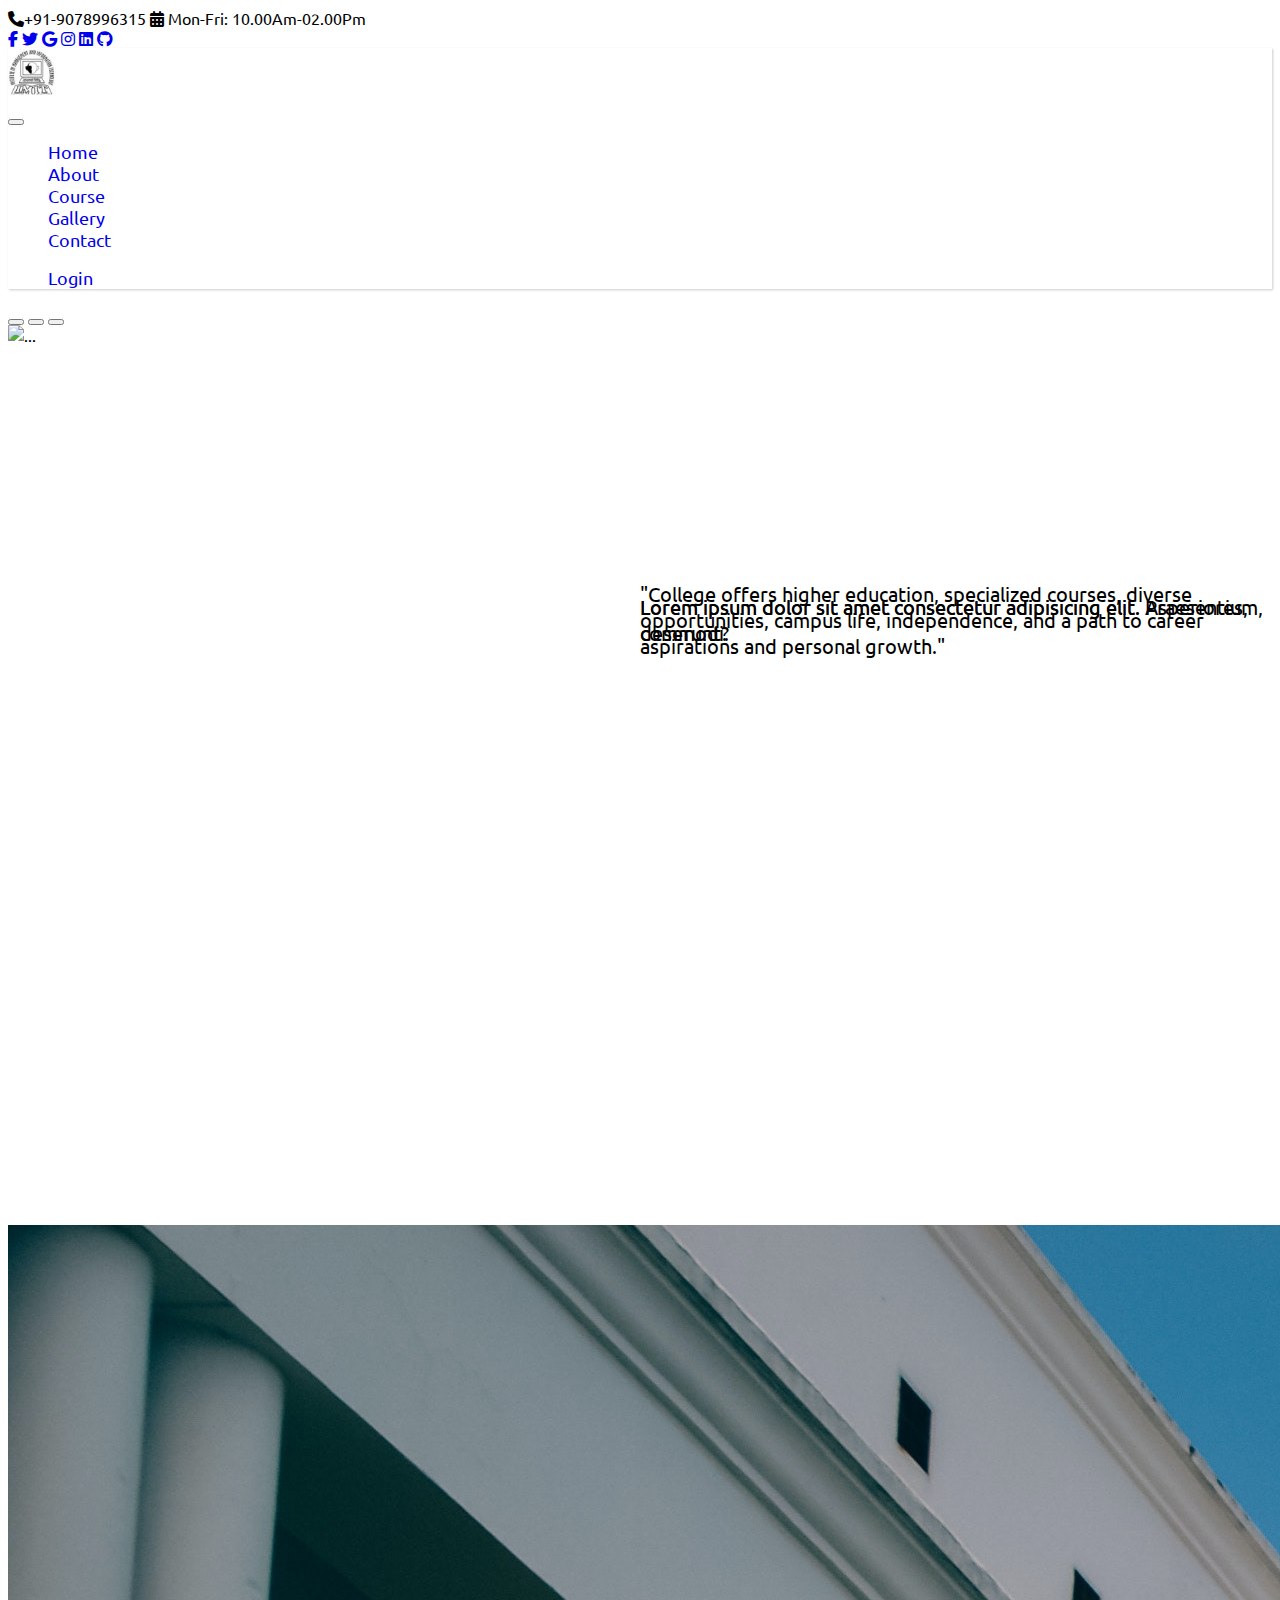
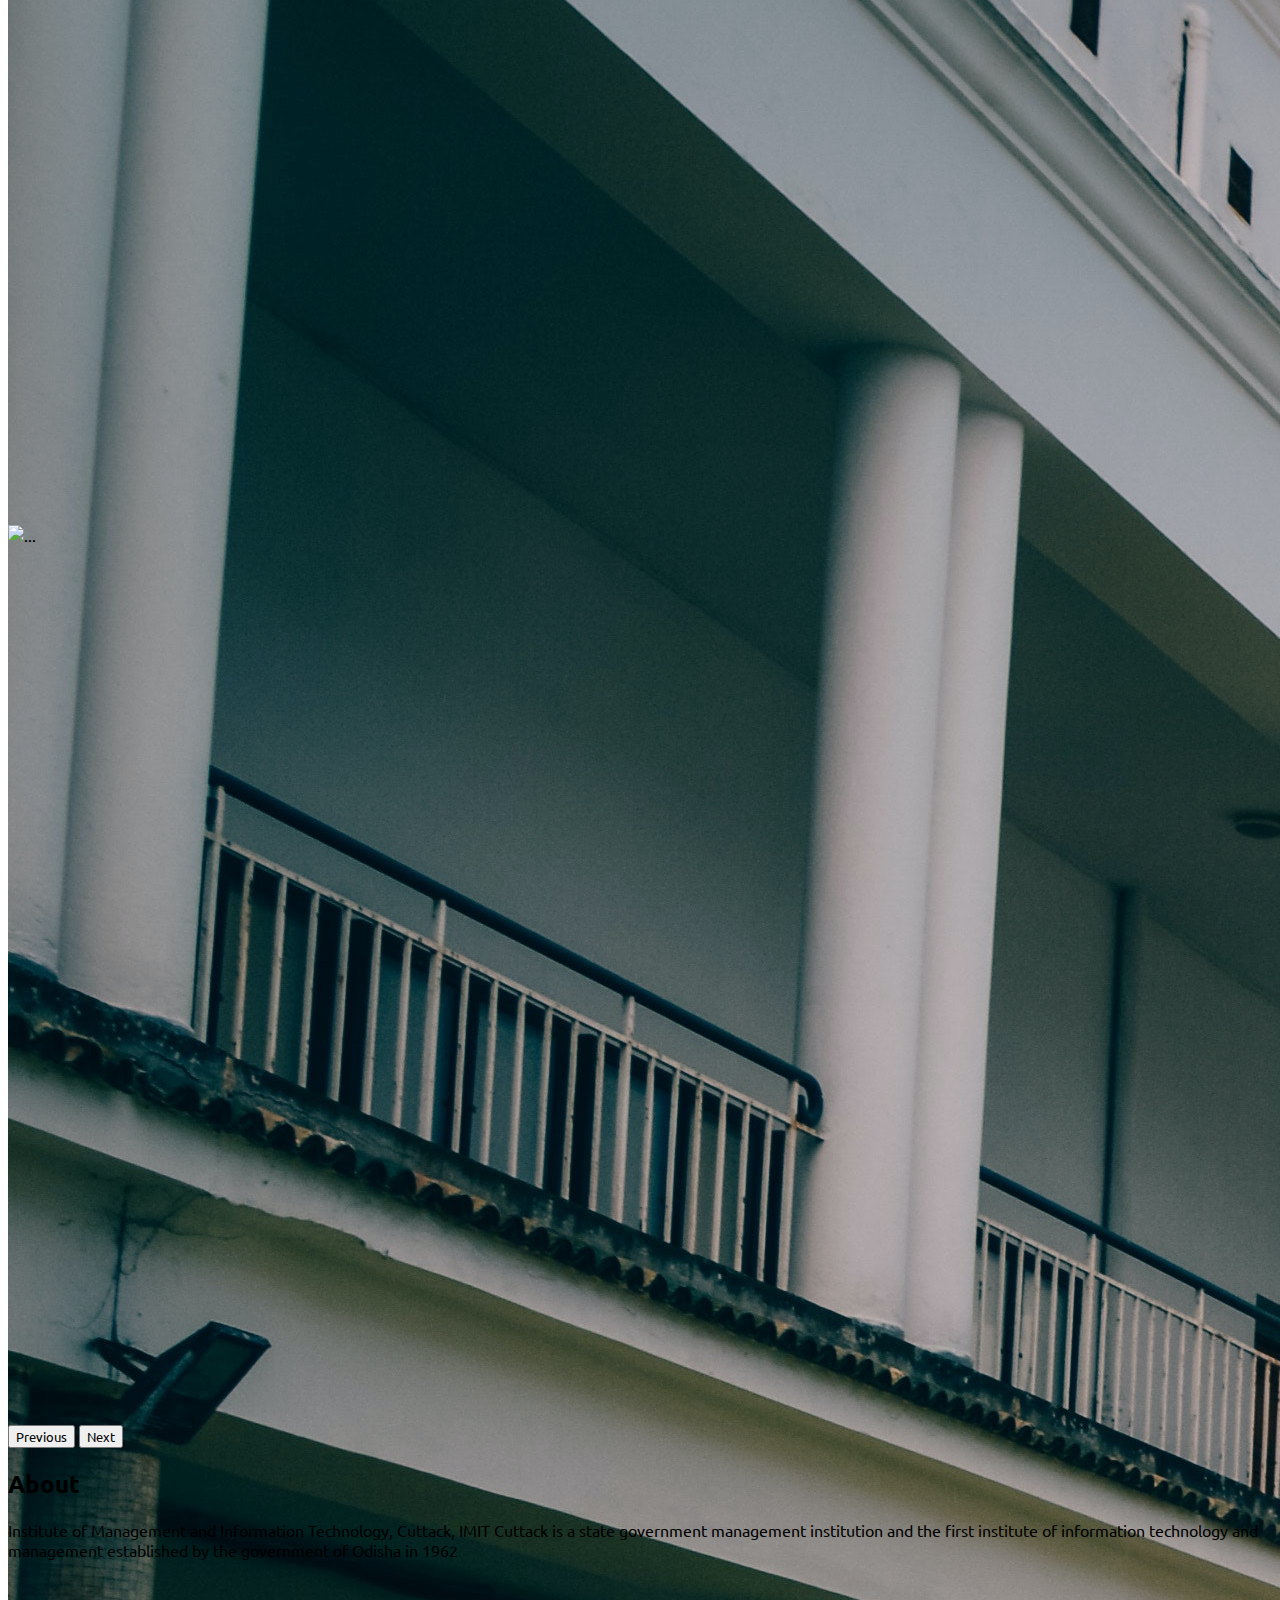
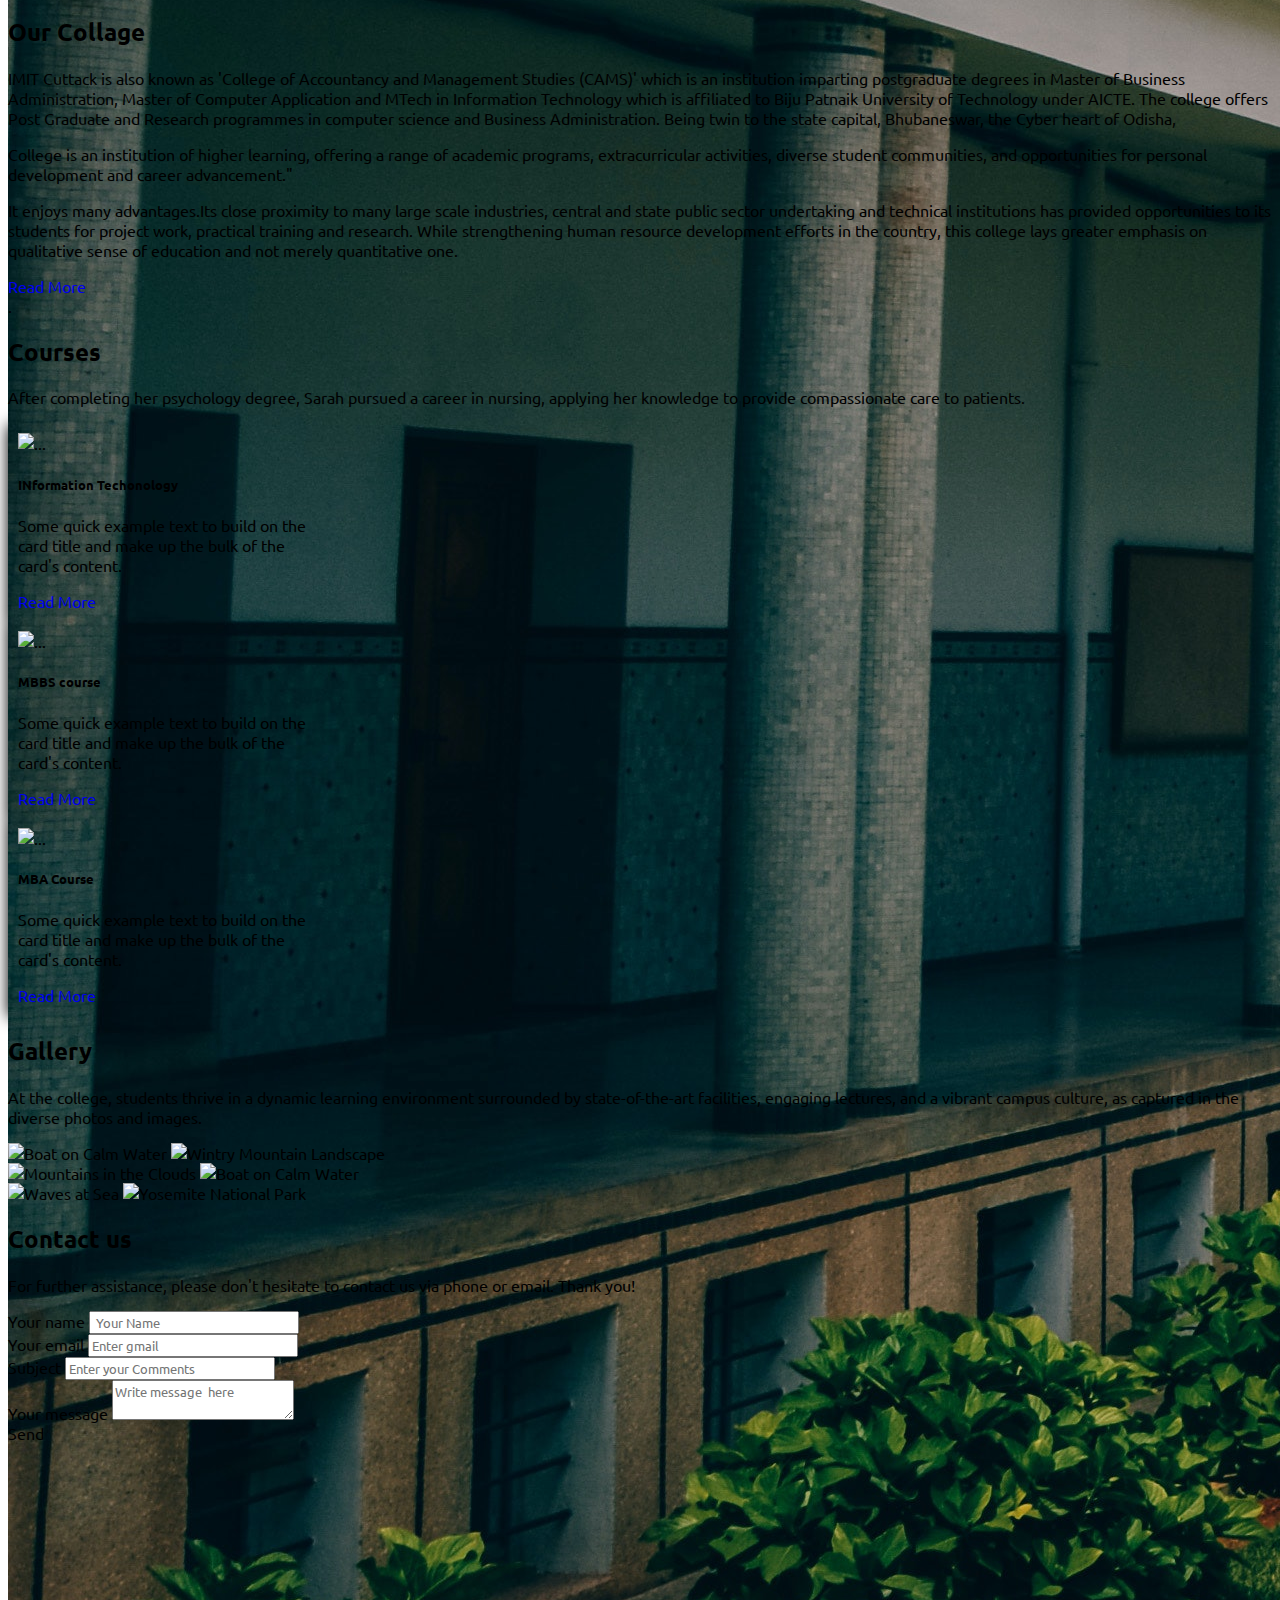
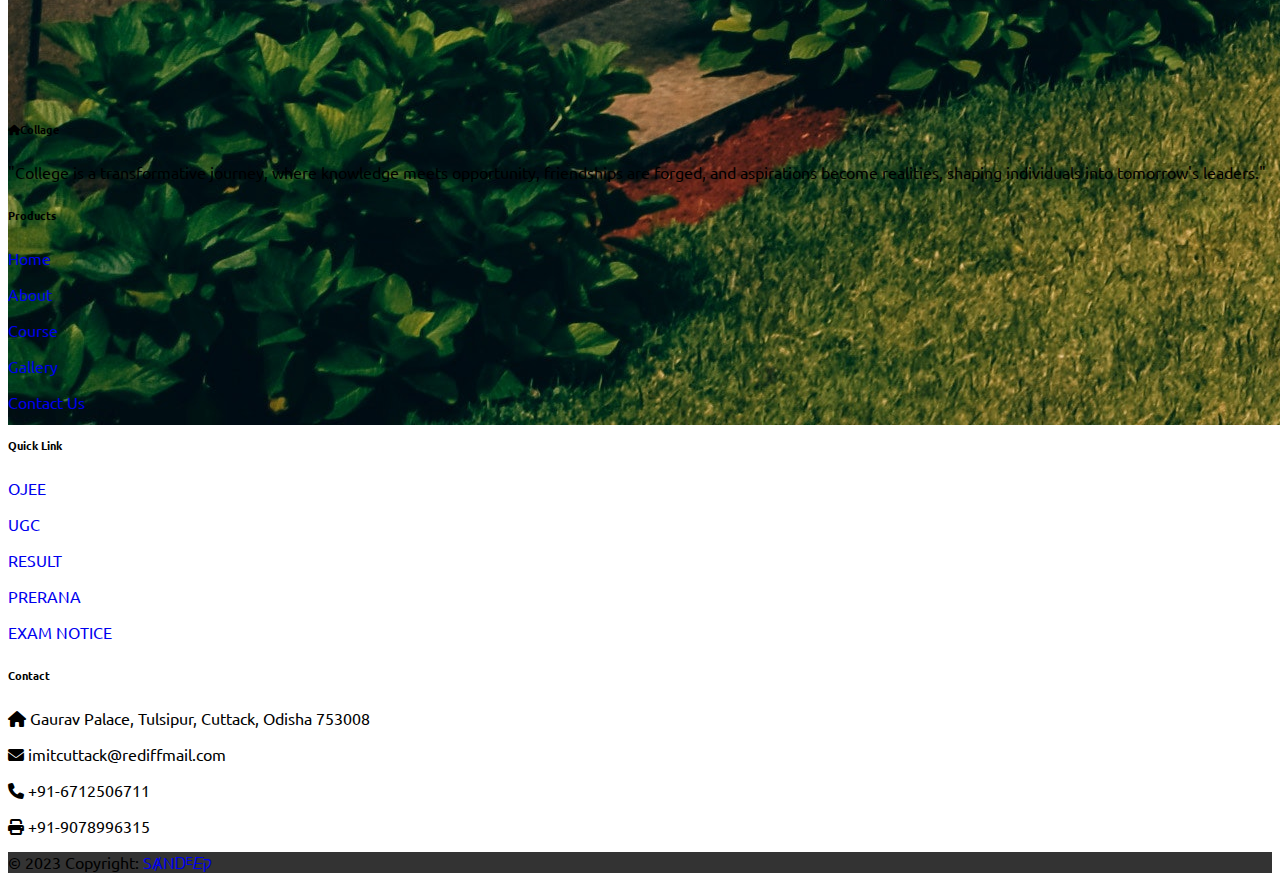
==== index.html @ 46d4e059 "Add files via upload" ====
<!DOCTYPE html>
<html lang="en">
<head>
    <meta charset="UTF-8">
    <meta name="viewport" content="width=device-width, initial-scale=1.0">
    <title>Our Collage Website</title>
    <link href="https://cdn.jsdelivr.net/npm/bootstrap@5.3.0/dist/css/bootstrap.min.css" rel="stylesheet" integrity="sha384-9ndCyUaIbzAi2FUVXJi0CjmCapSmO7SnpJef0486qhLnuZ2cdeRhO02iuK6FUUVM" crossorigin="anonymous">
   
    <link rel="preconnect" href="https://fonts.googleapis.com">
<link rel="preconnect" href="https://fonts.gstatic.com" crossorigin>
<link href="https://fonts.googleapis.com/css2?family=Quicksand:wght@700&family=Ubuntu:ital,wght@0,300;0,400;0,500;0,700;1,300;1,400;1,500;1,700&display=swap" rel="stylesheet">
<link rel="preconnect" href="https://fonts.googleapis.com">
<link rel="preconnect" href="https://fonts.gstatic.com" crossorigin>
<link href="https://fonts.googleapis.com/css2?family=Poppins:ital,wght@0,100;0,200;0,300;0,400;0,500;0,600;0,700;0,800;0,900;1,100;1,200;1,300;1,400;1,500;1,600;1,700;1,800;1,900&family=Quicksand:wght@700&family=Ubuntu:ital,wght@0,300;0,400;0,500;0,700;1,300;1,400;1,500;1,700&display=swap" rel="stylesheet">
<link rel="stylesheet" href="https://cdnjs.cloudflare.com/ajax/libs/font-awesome/4.7.0/css/font-awesome.min.css">
<link rel="stylesheet" href="https://cdnjs.cloudflare.com/ajax/libs/font-awesome/6.4.0/css/all.min.css">
<link rel="stylesheet" href="style.css">
</head>

<body>


    <!-- Footer -->
<header class="text-center  header-social-icon text-lg-start bg-primary text-white  ">
    <!-- Section: Social media -->
    <section class="d-flex justify-content-center justify-content-lg-between p-2  border-bottom"> 
      

      <div class="me-5  d-lg-block  ">
        <span class="mx-2"><i class="fa fa-phone mx-1"></i>+91-9078996315</span>
        <span><i class="fa fa-calendar-alt mx-1 "></i> Mon-Fri: 10.00Am-02.00Pm</span>
      </div>

      <div >
        <a href="https://www.facebook.com/sandeepkumarsahoo.chandan" class="me-4 text-reset">
          <i class="fab fa-facebook-f"></i>
        </a>
        <a href="https://twitter.com/Sandeep88034451" class="me-4 text-reset">
          <i class="fab fa-twitter"></i>
        </a>
        <a href="https://mail.google.com/mail" class="me-4 text-reset">
          <i class="fab fa-google"></i>
        </a>
        <a href="https://www.instagram.com/evil_sandeep/" class="me-4 text-reset">
          <i class="fab fa-instagram"></i>
        </a>
        <a href="https://www.linkedin.com/in/sandeep-kumar-sahoo0000" class="me-4 text-reset">
          <i class="fab fa-linkedin"></i>
        </a>
        <a href="https://github.com/evil-sandeep" class="me-4 text-reset">
          <i class="fab fa-github"></i>
        </a>
      </div>
      <!-- Right -->
    </section>
    
</header>



    <!-- Nav bar  -->
    <nav class="navbar navbar-expand-lg  bg-body-tertiary " id="home">
        <div class="container-fluid  mb--2 " >
          <div class="container">
            <a class="navbar-brand" href="#">
              <img src="WhatsApp Image 2023-07-25 at 2.19.30 PM.jpeg" height="50px"  alt="Bootstrap" > <a class="navbar-brand  fw-bold py-2" style="font-size: 30px;"href="#home " style="color: black;">IMIT</a>
            </a>
          </div>
        
          
          <button class="navbar-toggler" type="button" data-bs-toggle="collapse" data-bs-target="#navbarSupportedContent" aria-controls="navbarSupportedContent" aria-expanded="false" aria-label="Toggle navigation">
            <span class="navbar-toggler-icon"></span>
          </button>
          <div class="collapse navbar-collapse" id="navbarSupportedContent">
            <ul class="navbar-nav m-auto mb-2 mb-lg-0">
              <li class="nav-item mx-3">
                <a class="nav-link active" aria-current="page" href="#home">Home</a>
              </li>
              <li class="nav-item mx-3">
                <a class="nav-link" href="#about">About</a>
              </li>
              <li class="nav-item mx-3">
                <a class="nav-link" href="#course">Course</a>
              </li>
              <li class="nav-item mx-3">
                <a class="nav-link" href="#gallery">Gallery</a>
              </li>
              <li class="nav-item mx-3">
                <a class="nav-link" href="#contact" >Contact</a>
              </li>
            </ul>


            <ul class="navbar-nav mr-auto mb-2 mb-lg-0">
                <li class="nav-item">
                  <a class="nav-link active" aria-current="page" href="login.html">Login</a>
                </li>
            
            </ul>
             
          </div>
        </div>
      </nav>

       
 <!-- Carousel  -->
 <div id="carouselExampleCaptions" class="carousel slide">
    <div class="carousel-indicators">
      <button type="button" data-bs-target="#carouselExampleCaptions" data-bs-slide-to="0" class="active" aria-current="true" aria-label="Slide 1"></button>
      <button type="button" data-bs-target="#carouselExampleCaptions" data-bs-slide-to="1" aria-label="Slide 2"></button>
      <button type="button" data-bs-target="#carouselExampleCaptions" data-bs-slide-to="2" aria-label="Slide 3"></button>
    </div>
    <div class="carousel-inner">
      <div class="carousel-item active">
        <img class="h-100 w-100" src="pexels-ivan-samkov-5676741.jpg" class="d-block " alt="...">
        <div class="carousel-caption  d-block">
          <h2><span>I.M.I.T </span>Collage</h2>
          <p>"College offers higher education, specialized courses, diverse opportunities, campus life, independence, and a path to career aspirations and personal growth."</p>
        </div>
      </div>
      <div class="carousel-item">
        <img class="h-100 w-100"  src="pexels-idriss-meliani-2982449.jpg" class="d-block " alt="...">
        <div class="carousel-caption  d-block">
       
          <h2><span>I.M.I.T </span>Collage</h2>
          <p> Lorem ipsum dolor sit amet consectetur adipisicing elit. Praesentium, commodi.</p>
        </div>
      </div>
      <div class="carousel-item">
        <img  class="h-100 w-100 " src="pexels-keira-burton-6147276.jpg " class="d-block " alt="...">
        <div class="carousel-caption  d-block">
          <h2><span>I.M.I.T</span>Secon</h2>
          <p> Lorem ipsum dolor sit amet consectetur adipisicing elit. Asperiores, deserunt?</p>
        </div>
      </div>
    </div>
    <button class="carousel-control-prev" type="button" data-bs-target="#carouselExampleCaptions" data-bs-slide="prev">
      <span class="carousel-control-prev-icon" aria-hidden="true"></span>
      <span class="visually-hidden">Previous</span>
    </button>
    <button class="carousel-control-next" type="button" data-bs-target="#carouselExampleCaptions" data-bs-slide="next">
      <span class="carousel-control-next-icon" aria-hidden="true"></span>
      <span class="visually-hidden">Next</span>
    </button>
  </div>

  <!-- about -->
 <main id="about" id="about">
  <div class="about mt-5 mb-5">
    <div class="container-fluid">
      <h2 class="h2-responsive   fw-bold text-center my-2">About</h2>
      <p class="text-center w-responsive  mx-auto  mb-1"> Institute of Management and Information Technology, Cuttack, IMIT Cuttack is a state government management institution and the first institute of information technology and management established by the government of Odisha in 1962</p>
    </div>
  </div>
 </main>
   <div class="row pt-5">
    <div class="col-md align-items-stretch">
      <img class="image-fluid h-80 w-100" src="https://images.pexels.com/photos/2305098/pexels-photo-2305098.jpeg?auto=compress&cs=tinysrgb&w=1260&h=750&dpr=1" alt="">
    </div>
    <div class="col-md-6 ">
      <h2 class="h2-responsive fw-bold text-start section-heading ">Our Collage</h2>
      <p class="lh-base">IMIT Cuttack is also known as 'College of Accountancy and Management Studies (CAMS)' which is an institution imparting postgraduate degrees in Master of Business Administration, Master of Computer Application and MTech in Information Technology which is affiliated to Biju Patnaik University of Technology under AICTE. The college offers Post Graduate and Research programmes in computer science and Business Administration. Being twin to the state capital, Bhubaneswar, the Cyber heart of Odisha,</p>
      <p class="lh-base">College is an institution of higher learning, offering a range of academic programs, extracurricular activities, diverse student communities, and opportunities for personal development and career advancement."
        <p> It enjoys many advantages.Its close proximity to many large scale industries, central and state public sector undertaking and technical institutions has provided opportunities to its students for project work, practical training and research. While strengthening human resource development efforts in the country, this college lays greater emphasis on qualitative sense of education and not merely quantitative one.</p>
      </p>
      <a href="#" class="btn btn-primary px-2 pl-2 ">Read More</a>

    </div>
   </div>
    
<!-- course -->


<main id="course" class="course">
  .<div class="container">
    <h2 class="h2-responsive fw-bold text-center my-2">Courses</h2>
    <p class="text-center w-responsive mx-auto mb-1">After completing her psychology degree, Sarah pursued a career in nursing, applying her knowledge to provide compassionate care to patients.</p>

    <div class="row mt-5">
      <div class="col-md-4 ">
        <div class="card box " style="width: 19rem;">
          <img src="https://images.pexels.com/photos/4497759/pexels-photo-4497759.jpeg" class="card-img-top" alt="...">
          <div class="card-body">
            <h5 class="card-title">INformation Techonology</h5>
            <p class="card-text">Some quick example text to build on the card title and make up the bulk of the card's content.</p>
            <a href="https://en.wikipedia.org/wiki/Information_technology" class="btn btn-primary">Read More</a>
          </div>
        </div>
      </div>

      <div class="col-md-4 ">
        <div class="card box" style="width: 19rem;">
          <img src="https://images.pexels.com/photos/4021775/pexels-photo-4021775.jpeg?auto=compress&cs=tinysrgb&w=1260&h=750&dpr=1" class="card-img-top" alt="...">
          <div class="card-body">
            <h5 class="card-title">MBBS course</h5>
            <p class="card-text">Some quick example text to build on the card title and make up the bulk of the card's content.</p>
            <a href="https://en.wikipedia.org/wiki/Information_technology" class="btn btn-primary">Read More</a>
          </div>
        </div>
      </div>

      <div class="col-md-4  ">
        <div class="card box " style="width: 19em;">
          <img src="https://images.pexels.com/photos/716411/pexels-photo-716411.jpeg" class="card-img-top" alt="...">
          <div class="card-body">
            <h5 class="card-title">MBA Course</h5>
            <p class="card-text">Some quick example text to build on the card title and make up the bulk of the card's content.</p>
            <a href="https://en.wikipedia.org/wiki/Information_technology" class="btn btn-primary">Read More</a>
          </div>
        </div>
      </div>

    </div>
  </div>
</main>

<!-- gallery -->
<main class="mt-5">
    <div class="container" id="gallery">
    <h2 class="h2-responsive fw-bold text-center my-2">Gallery</h2>
    <p class="text-center w-responsive mx-auto mb-1">At the college, students thrive in a dynamic learning environment surrounded by state-of-the-art facilities, engaging lectures, and a vibrant campus culture, as captured in the diverse photos and images.</p>

    <!-- Gallery -->
<div class="row pt-5">
  <div class="col-lg-4 col-md-12 mb-4 mb-lg-0">
    <img
      src="https://mdbcdn.b-cdn.net/img/Photos/Horizontal/Nature/4-col/img%20(73).webp"
      class="w-100 shadow-1-strong rounded mb-4"
      alt="Boat on Calm Water"
    />

    <img
      src="https://mdbcdn.b-cdn.net/img/Photos/Vertical/mountain1.webp"
      class="w-100 shadow-1-strong rounded mb-4"
      alt="Wintry Mountain Landscape"
    />
  </div>

  <div class="col-lg-4 mb-4 mb-lg-0">
    <img
      src="https://mdbcdn.b-cdn.net/img/Photos/Vertical/mountain2.webp"
      class="w-100 shadow-1-strong rounded mb-4"
      alt="Mountains in the Clouds"
    />

    <img
      src="https://mdbcdn.b-cdn.net/img/Photos/Horizontal/Nature/4-col/img%20(73).webp"
      class="w-100 shadow-1-strong rounded mb-4"
      alt="Boat on Calm Water"
    />
  </div>

  <div class="col-lg-4 mb-4 mb-lg-0">
    <img
      src="https://mdbcdn.b-cdn.net/img/Photos/Horizontal/Nature/4-col/img%20(18).webp"
      class="w-100 shadow-1-strong rounded mb-4"
      alt="Waves at Sea"
    />

    <img
      src="https://mdbcdn.b-cdn.net/img/Photos/Vertical/mountain3.webp"
      class="w-100 shadow-1-strong rounded mb-4"
      alt="Yosemite National Park"
    />
  </div>
</div>

    </div>

    </main>

    <!-- contact form -->
    <main class mt-5>
      <div class="container"  id="contact">
        <h2 class="h1-responsive font-weight-bold text-center my-4">Contact us</h2>
        <p class="text-center w-responsive mx-auto mb-1">For further assistance, please don't hesitate to contact us via phone or email. Thank you!</p>
        <!--Section: Contact v.2-->
<section class="mb-4">


  <div class="row mt-5 ">

      <!--Grid column-->
      <div class="col-md-6 mb-md-0 mb-5">
          <form id="contact-form" name="contact-form" action="mail.php" method="POST">

              <!--Grid row-->
              <div class="row">

                  <!--Grid column-->
                  <div class="col-md-6 pt-3 ">
                      <div class="md-form mb-0">
                        <label for="name" class="">Your name</label>
                          <input type="text" id="name" name="name" class="form-control" placeholder=" Your Name">
                         
                      </div>
                  </div>
                  <!--Grid column-->

                  <!--Grid column-->
                  <div class="col-md-6 pt-3">
                      <div class="md-form mb-0">
                        <label for="email" class="">Your email</label>
                          <input type="text" id="email" name="email" class="form-control" placeholder="Enter gmail">
                         
                      </div>
                  </div>
                  <!--Grid column-->

              </div>
              <!--Grid row-->

              <!--Grid row-->
              <div class="row">
                  <div class="col-md-12 pt-3">
                      <div class="md-form mb-0">
                        <label for="subject" class="">Subject</label>
                          <input type="text" id="subject" name="subject" class="form-control" placeholder="Enter your Comments">
                         
                      </div>
                  </div>
              </div>
              <!--Grid row-->

              <!--Grid row-->
              <div class="row">

                  <!--Grid column-->
                  <div class="col-md-12 pt-3">

                      <div class="md-form">
                        <label for="message">Your message</label>
                          <textarea type="text" id="message" name="message" rows="2" class="form-control md-textarea" placeholder="Write message  here"></textarea>
                         
                      </div>

                  </div>
              </div>
              <!--Grid row-->

          </form>

          <div class="text-center text-md-left">
              <a class="btn btn-primary" onclick="document.getElementById('contact-form').submit();">Send</a>
          </div>
          <div class="status"></div>
      </div>
      <!--Grid column-->

      <div class="col-md-6"><iframe src="https://www.google.com/maps/embed?pb=!1m14!1m12!1m3!1d3721428.76450039!2d87.85113775!3d24.37407435!2m3!1f0!2f0!3f0!3m2!1i1024!2i768!4f13.1!5e0!3m2!1sen!2sin!4v1690199412188!5m2!1sen!2sin" width="600" height="250" style="border:0;" allowfullscreen="" loading="lazy" referrerpolicy="no-referrer-when-downgrade"></iframe></div>
     

  </div>
</section>
        </div>
    </main>  



    <!-- Footer -->


<footer class="text-center text-lg-start bg-primary text-white pt-4">
   
 
  <section class="">
    <div class="container text-center text-md-start mt-5">
      <!-- Grid row -->
      <div class="row mt-3">
        <!-- Grid column -->
        <div class="col-md-3 col-lg-4 col-xl-3 mx-auto mb-4">
          <!-- Content -->
          <h6 class="text-uppercase fw-bold mb-4">
            <i class="fa   fa-home me-3"></i>Collage
          </h6>
          <p>
            "College is a transformative journey, where knowledge meets opportunity, friendships are forged, and aspirations become realities, shaping individuals into tomorrow's leaders."
          </p>
        </div>
        <!-- Grid column -->

        <!-- Grid column -->
        <div class="col-md-2 col-lg-2 col-xl-2 mx-auto mb-4">
          <!-- Links -->
          <h6 class="text-uppercase fw-bold mb-4">
            Products
          </h6>
          <p>
            <a href="#home" class="text-reset">Home</a>
          </p>
          <p>
            <a href="#about" class="text-reset">About</a>
          </p>
          <p>
            <a href="#course" class="text-reset">Course</a>
          </p>
          <p>
            <a href="#gallery!" class="text-reset">Gallery</a>
          </p>
          <p>
            <a href="#contact" class="text-reset">Contact Us</a>
          </p>
        </div>
        <!-- Grid column -->

        <!-- Grid column -->
        <div class="col-md-3 col-lg-2 col-xl-2 mx-auto mb-4">
          <!-- Links -->
          <h6 class="text-uppercase fw-bold mb-4">
            Quick Link
          </h6>
          <p>
            <a href="https://ojee.nic.in/publicinfo/public/home.aspx" class="text-reset">OJEE</a>
          </p>
          <p>
            <a href="https://www.ugc.gov.in/" class="text-reset">UGC</a>
          </p>
          <p>
            <a href="http://www.bputexam.in/StudentSection/ResultPublished/StudentResult.aspx" class="text-reset">RESULT</a>
          </p>
          <p>
            <a href="https://scholarship.odisha.gov.in/website/" class="text-reset">PRERANA</a>
          </p>
          <p>
            <a href="http://www.bput.ac.in/exam-info.php" class="text-reset">EXAM NOTICE</a>
          </p>
        </div>
        <!-- Grid column -->

        <!-- Grid column -->
        <div class="col-md-4 col-lg-3 col-xl-3 mx-auto mb-md-0 mb-4">
          <!-- Links -->
          <h6 class="text-uppercase fw-bold mb-4">Contact</h6>
          <p><i class="fa fa-home me-3"></i> Gaurav Palace,  Tulsipur, Cuttack, Odisha 753008</p>
          <p>
            <i class="fa fa-envelope me-3"></i>
            imitcuttack@rediffmail.com
          </p>
          <p><i class="fa  fa-phone me-3"></i> +91-6712506711</p>
          <p><i class="fa fa-print me-3"></i> +91-9078996315</p>
        </div>
        <!-- Grid column -->
      </div>
      <!-- Grid row -->
    </div>
  </section>
  <!-- Section: Links  -->


  <!-- Copyright -->
  <div class="text-center p-3"  wid style="background-color: #333333">
    © 2023 Copyright:
    <a class="text-reset fw-bold" href="https://www.linkedin.com/in/sandeep-kumar-sahoo0000/">SȺNᎠᴱ𝐸ק</a>
  </div>
  <!-- Copyright -->
</footer>
<!-- Footer -->
     


    



      <script src="https://cdn.jsdelivr.net/npm/bootstrap@5.3.0/dist/js/bootstrap.bundle.min.js" integrity="sha384-geWF76RCwLtnZ8qwWowPQNguL3RmwHVBC9FhGdlKrxdiJJigb/j/68SIy3Te4Bkz" crossorigin="anonymous"></script>
</div>


      
</body>
</html>
---- style.css ----
*{
font-family: 'Poppins', sans-serif;
font-family: 'Quicksand', sans-serif;
font-family: 'Ubuntu', sans-serif;
}
a{
    text-decoration: none !important;
    
}

.section-heading{
    color: var(--bs-orange );
}
/* Nav Bar */
/*     
.navbar {
    position: fixed;
    top: 0;
    left: 0;
    width: 100%;
    height: 60px; 
    background-color: #333; 
    color: #fff; 
    padding: 10px;
    box-sizing: border-box;
  } */
  

nav{
    
    color: #fff !important;
    box-shadow: 1px 1px 2px #4444 ;
}
nav .navbar-brand{
    color: var(--bs-orange )!important;
}
.navbar-nav .nav-link{
    font-size: 18px;
   padding-top: 15px;
   padding-bottom: 15px;
}
.navbar-toggler{
    outline: none !important;
    padding: none !important;
}

/* carousel */
.carousel-inner .carousel-item{
width: 100%;
height: 100vh;
background-size: cover;
background-position: center;
background-repeat: no-repeat;
}
.carousel-inner .carousel-item::before{
    content: '';
    background-color: rgba(12, 11, 10, 0.5);
    position: absolute;
    top: 0;
    right: 0;
    right: 0;
    bottom: 0;
}
.carousel-inner .carousel-caption{ 
    display: flex;
    justify-content: center;
    align-items: center;
    position: absolute;
    bottom: 0;
    top: 40%;
    left: 0;
    right: 0;
}
.carousel-inner .carousel-caption span{
    color: var(--bs-orange);
}
.carousel-inner .carousel-caption h2
{
    color: #fff;
    margin-bottom: 5px;
    font-size: 42px;
    font-weight: 600;
    width: 80%;
    margin: 0px auto 10px auto;
}
.carousel-inner .carousel-caption p{
    font-size: 20px;
    width: 80%;
    margin: 0px auto  20px auto;
}
@media (max-width:768px) {
    .carousel-inner .carousel-caption h2{
        font-size: 25px;
        
    }
    
}
@media (max-width:577) {
    .carousel-inner .carousel-caption h2{
        font-size: 25px;

    }
    .carousel-inner .carousel-caption p{
        font-size: 13px  
        ;

    }
    
}
@media (max-width:989px) {
    .header-social-icon{
        display: none;
    }
}

.course .box{
    padding: 10px 10px;
    box-shadow: 0px 2px 15px rgba(0, 0, 0, 1.5);

}
.course .box img{
   
    
}
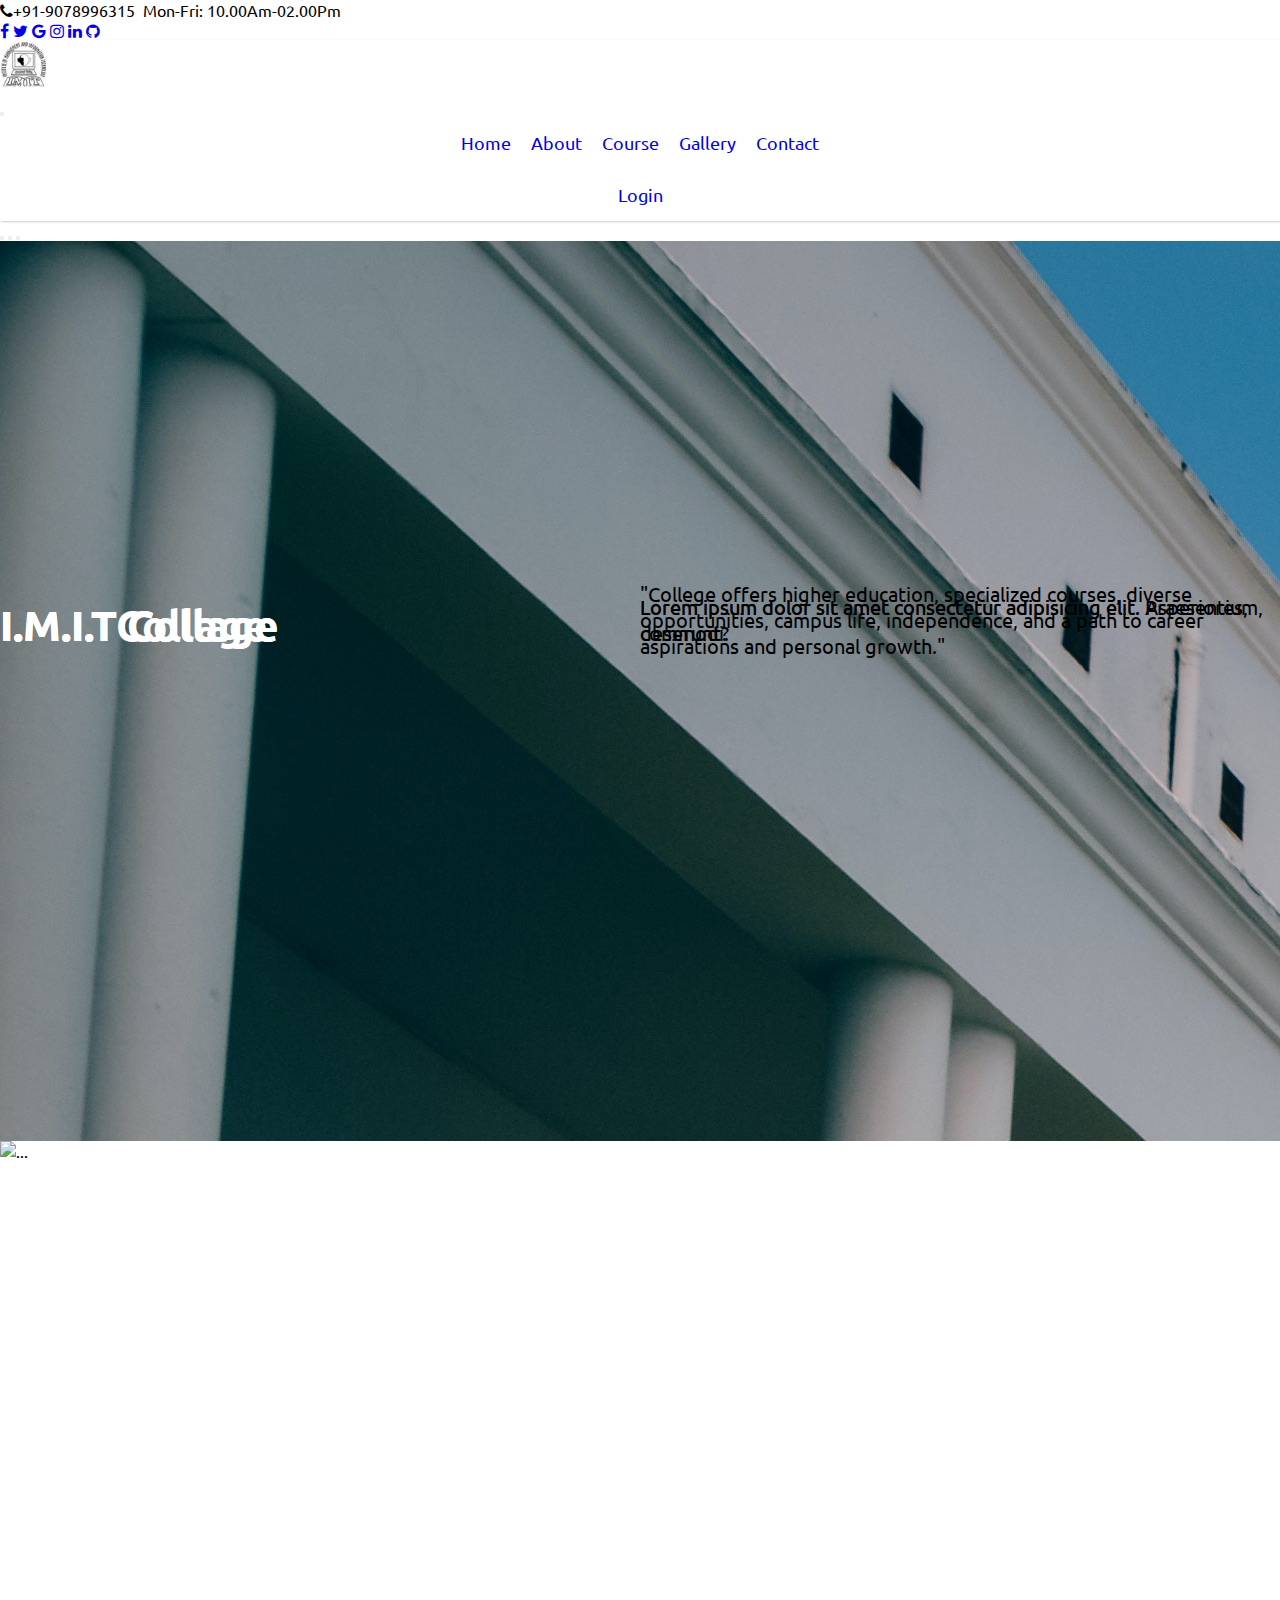
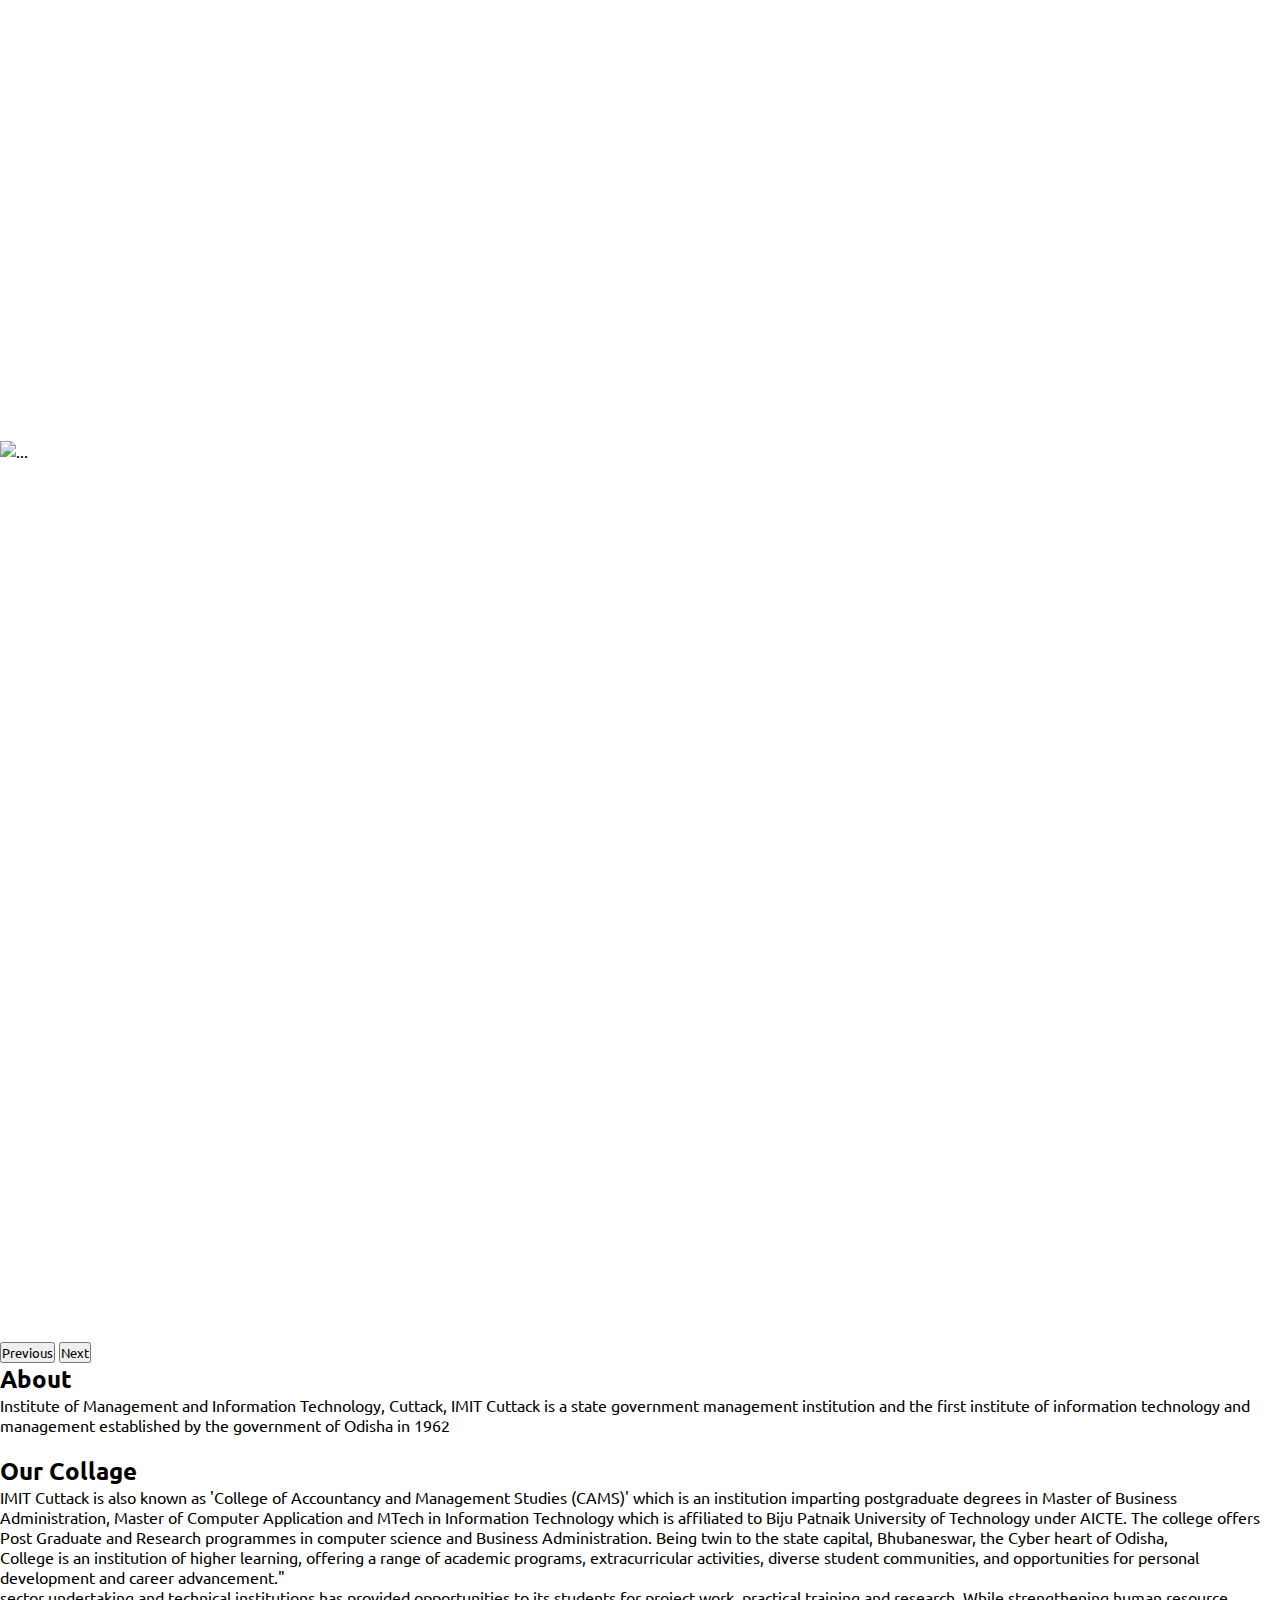
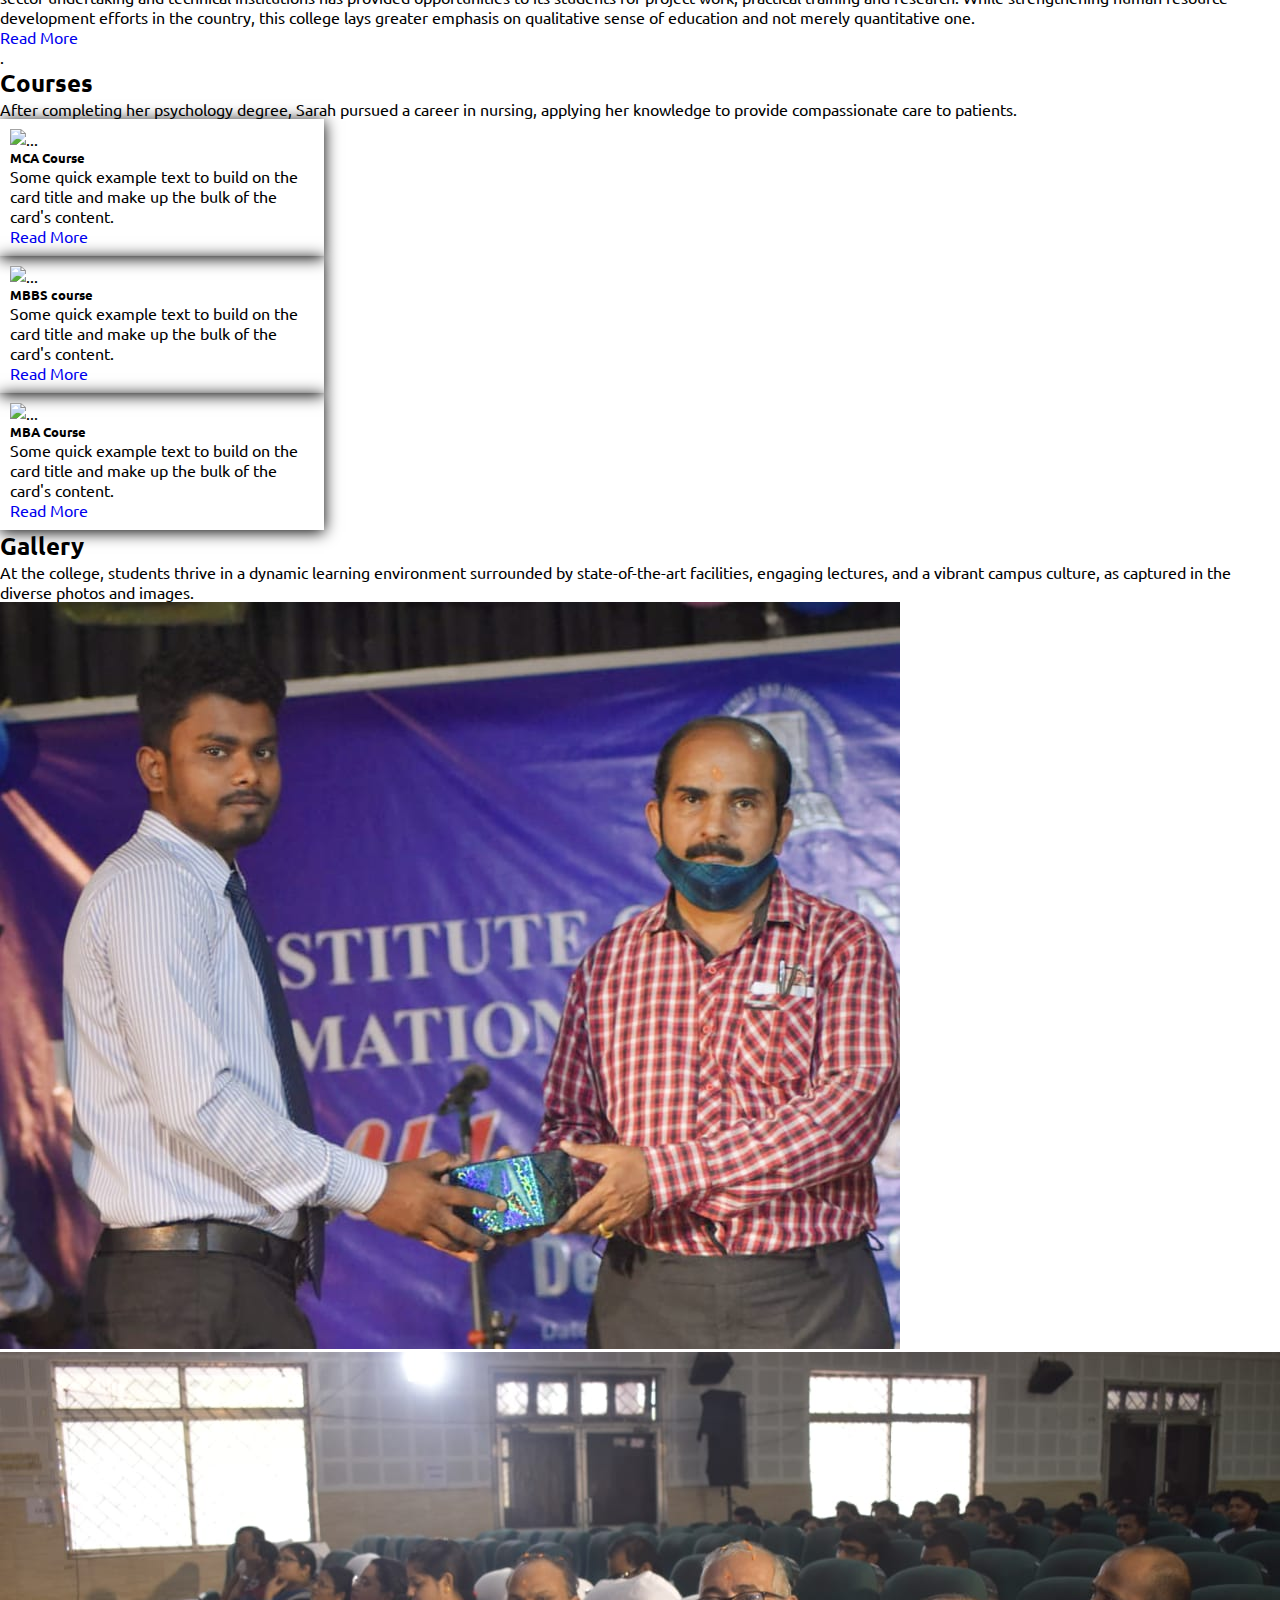
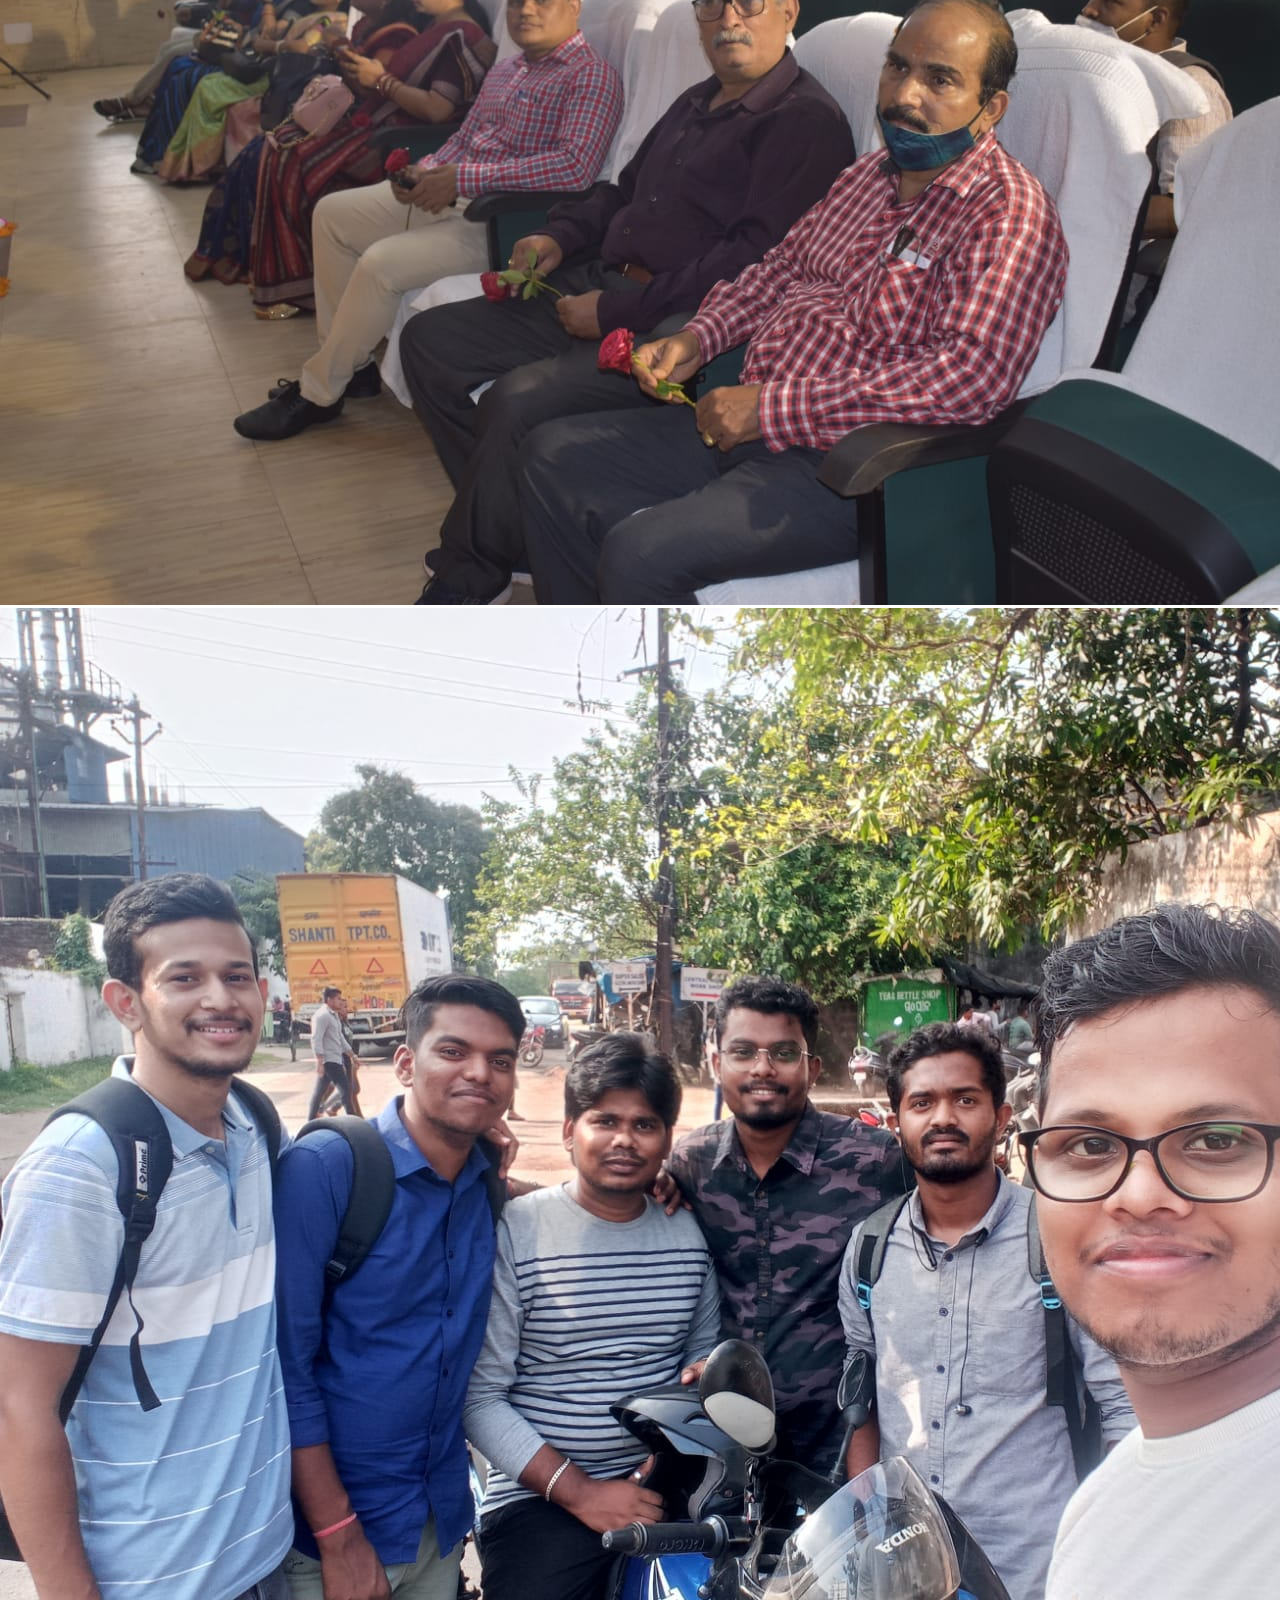
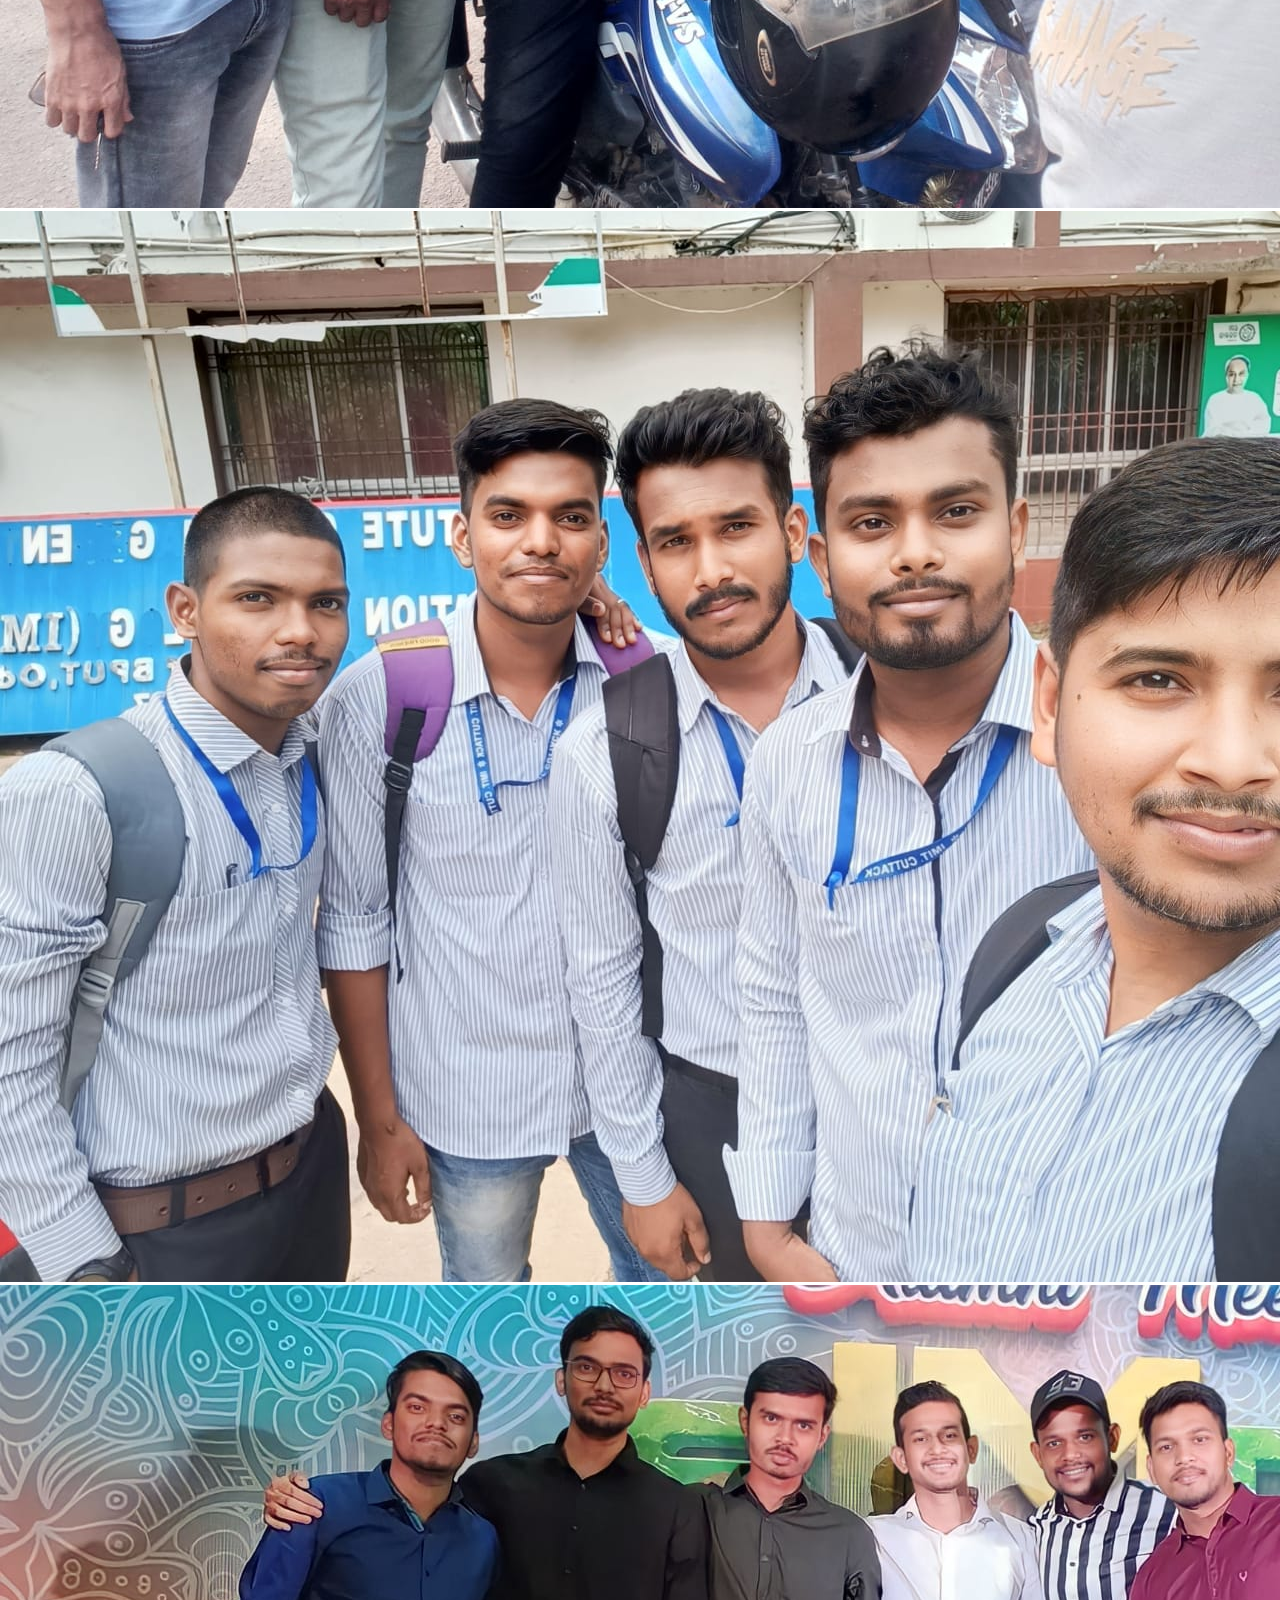
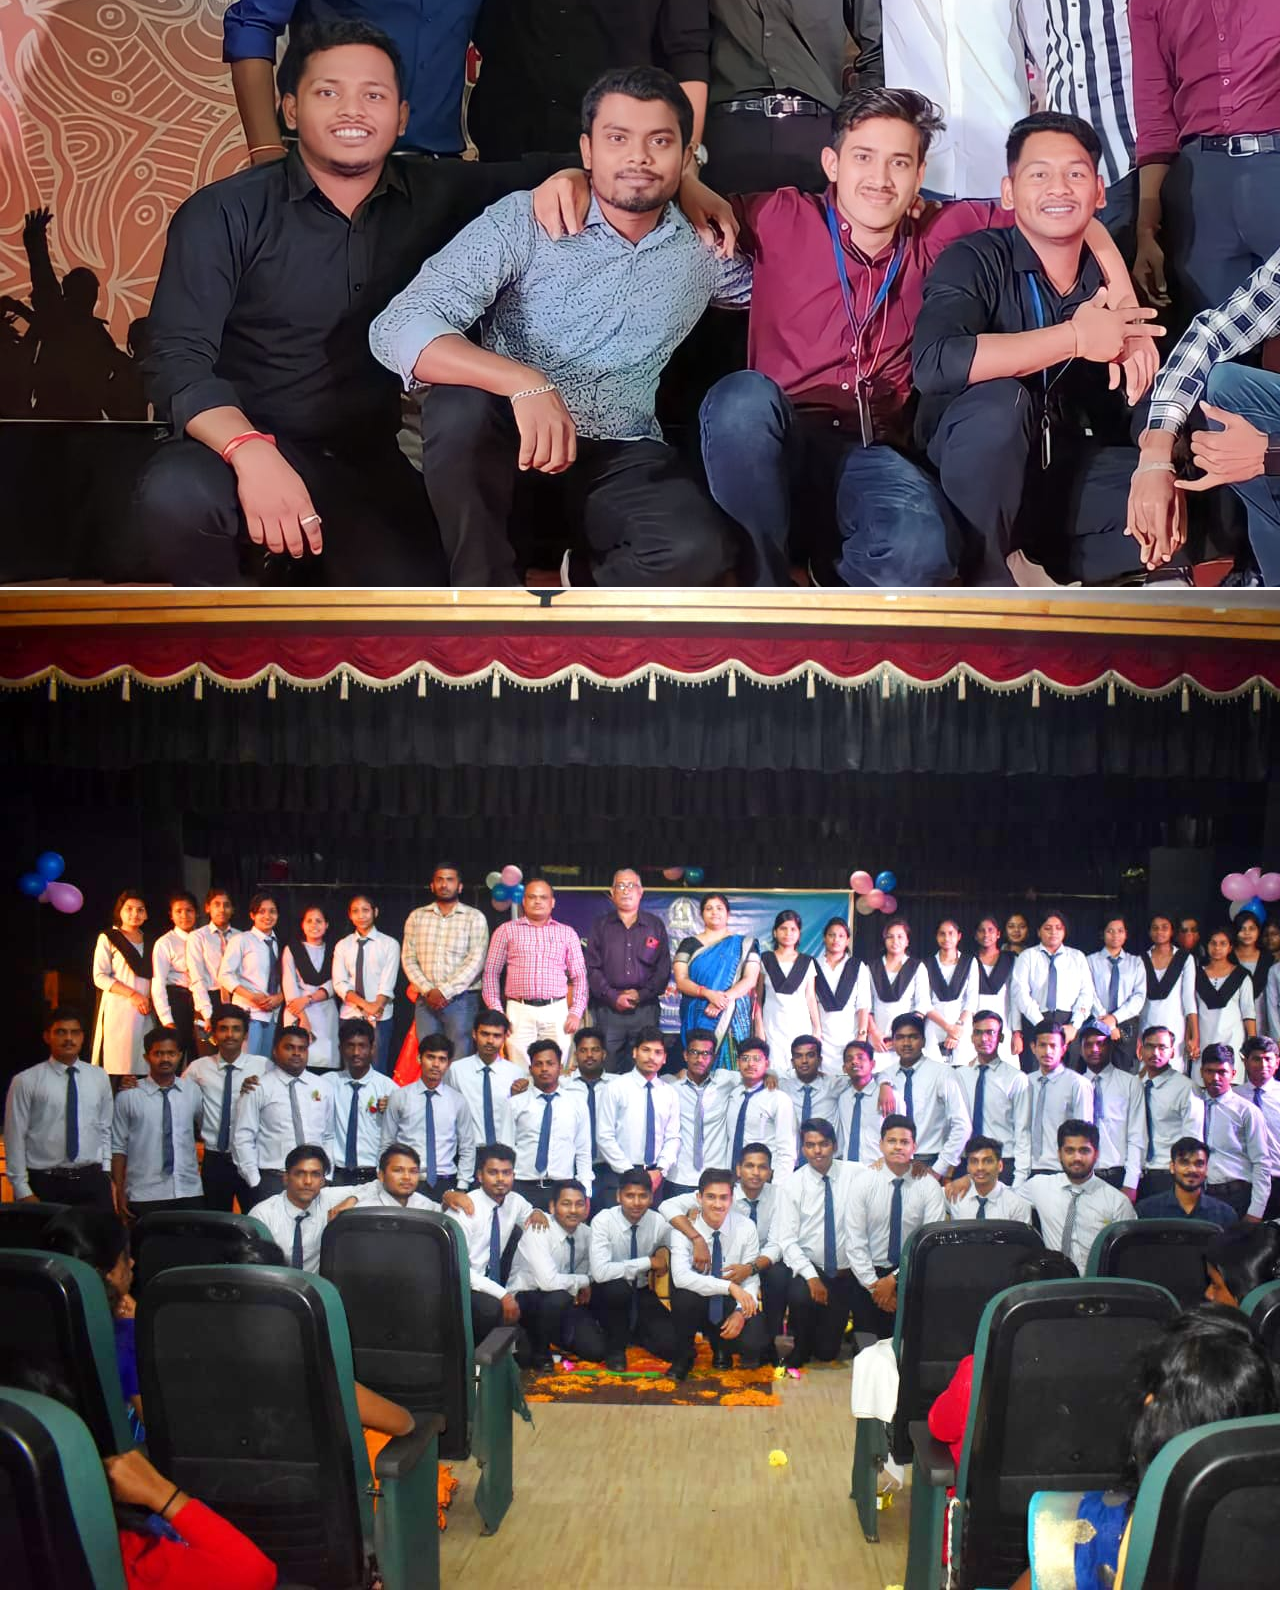
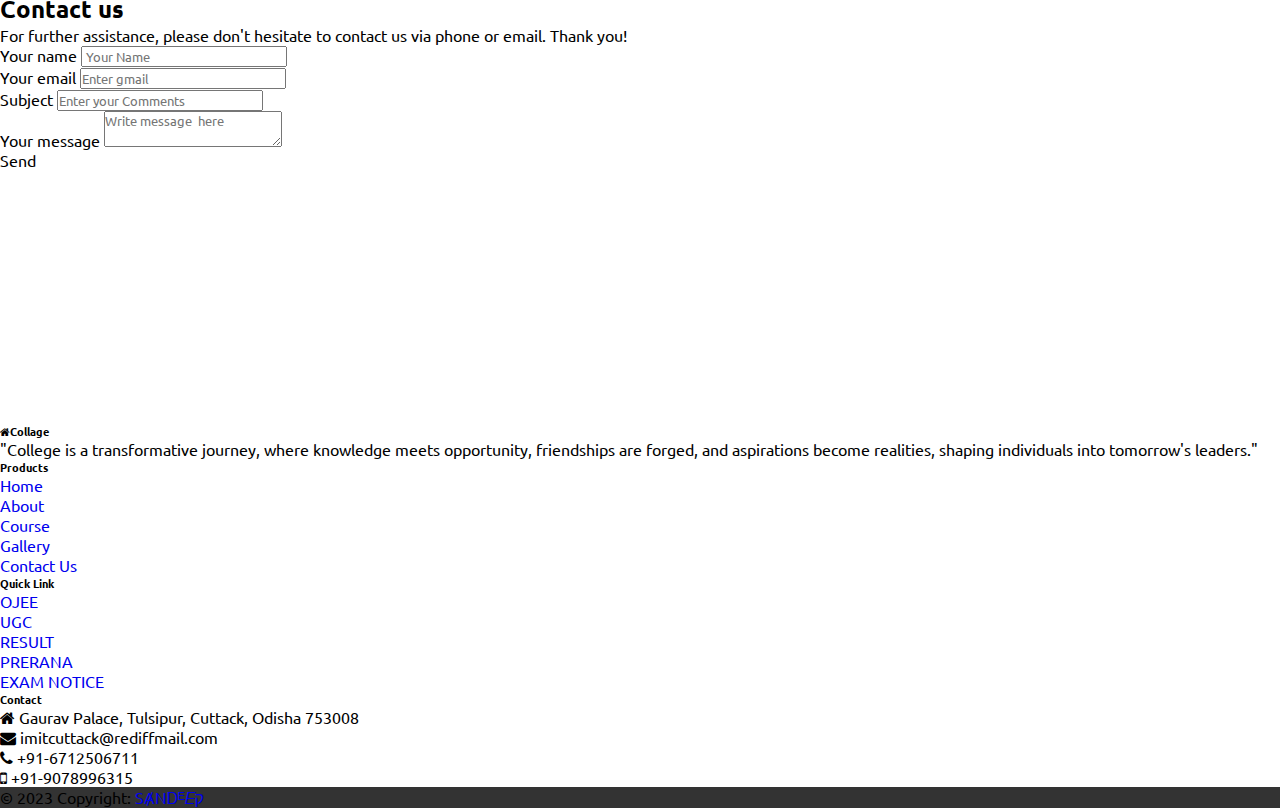
==== commit f52468c3: "Add files via upload" ====
--- a/index.html
+++ b/index.html
@@ -1,471 +1,521 @@
 <!DOCTYPE html>
 <html lang="en">
+
 <head>
-    <meta charset="UTF-8">
-    <meta name="viewport" content="width=device-width, initial-scale=1.0">
-    <title>Our Collage Website</title>
-    <link href="https://cdn.jsdelivr.net/npm/bootstrap@5.3.0/dist/css/bootstrap.min.css" rel="stylesheet" integrity="sha384-9ndCyUaIbzAi2FUVXJi0CjmCapSmO7SnpJef0486qhLnuZ2cdeRhO02iuK6FUUVM" crossorigin="anonymous">
-   
-    <link rel="preconnect" href="https://fonts.googleapis.com">
-<link rel="preconnect" href="https://fonts.gstatic.com" crossorigin>
-<link href="https://fonts.googleapis.com/css2?family=Quicksand:wght@700&family=Ubuntu:ital,wght@0,300;0,400;0,500;0,700;1,300;1,400;1,500;1,700&display=swap" rel="stylesheet">
-<link rel="preconnect" href="https://fonts.googleapis.com">
-<link rel="preconnect" href="https://fonts.gstatic.com" crossorigin>
-<link href="https://fonts.googleapis.com/css2?family=Poppins:ital,wght@0,100;0,200;0,300;0,400;0,500;0,600;0,700;0,800;0,900;1,100;1,200;1,300;1,400;1,500;1,600;1,700;1,800;1,900&family=Quicksand:wght@700&family=Ubuntu:ital,wght@0,300;0,400;0,500;0,700;1,300;1,400;1,500;1,700&display=swap" rel="stylesheet">
-<link rel="stylesheet" href="https://cdnjs.cloudflare.com/ajax/libs/font-awesome/4.7.0/css/font-awesome.min.css">
-<link rel="stylesheet" href="https://cdnjs.cloudflare.com/ajax/libs/font-awesome/6.4.0/css/all.min.css">
-<link rel="stylesheet" href="style.css">
+  <meta charset="UTF-8">
+  <meta name="viewport" content="width=device-width, initial-scale=1.0">
+  <title>Our Collage Website</title>
+  <link href="https://cdn.jsdelivr.net/npm/bootstrap@5.3.0/dist/css/bootstrap.min.css" rel="stylesheet"
+    integrity="sha384-9ndCyUaIbzAi2FUVXJi0CjmCapSmO7SnpJef0486qhLnuZ2cdeRhO02iuK6FUUVM" crossorigin="anonymous">
+
+  <link rel="preconnect" href="https://fonts.googleapis.com">
+  <link rel="preconnect" href="https://fonts.gstatic.com" crossorigin>
+  <link
+    href="https://fonts.googleapis.com/css2?family=Quicksand:wght@700&family=Ubuntu:ital,wght@0,300;0,400;0,500;0,700;1,300;1,400;1,500;1,700&display=swap"
+    rel="stylesheet">
+  <link rel="preconnect" href="https://fonts.googleapis.com">
+  <link rel="preconnect" href="https://fonts.gstatic.com" crossorigin>
+  <link
+    href="https://fonts.googleapis.com/css2?family=Poppins:ital,wght@0,100;0,200;0,300;0,400;0,500;0,600;0,700;0,800;0,900;1,100;1,200;1,300;1,400;1,500;1,600;1,700;1,800;1,900&family=Quicksand:wght@700&family=Ubuntu:ital,wght@0,300;0,400;0,500;0,700;1,300;1,400;1,500;1,700&display=swap"
+    rel="stylesheet">
+  <link rel="stylesheet" href="https://cdnjs.cloudflare.com/ajax/libs/font-awesome/4.7.0/css/font-awesome.min.css">
+  <link rel="stylesheet" hre f="https://cdnjs.cloudflare.com/ajax/libs/font-awesome/6.4.0/css/all.min.css">
+  <link rel="stylesheet" href="style.css">
+  <style>
+    .navbar-nav {
+      list-style: none;
+      padding: 0;
+      display: flex;
+      justify-content: center;
+      /* Adjust this value to control the horizontal alignment */
+    }
+
+    .nav-item {
+      margin: 0 10px;
+      /* Adjust this value to control the spacing between nav items */
+    }
+  </style>
 </head>
 
 <body>
 
 
-    <!-- Footer -->
-<header class="text-center  header-social-icon text-lg-start bg-primary text-white  ">
+  <!-- Footer -->
+  <header class="text-center  header-social-icon text-lg-start bg-primary text-white  ">
     <!-- Section: Social media -->
-    <section class="d-flex justify-content-center justify-content-lg-between p-2  border-bottom"> 
-      
+    <section class="d-flex justify-content-center justify-content-lg-between p-2  border-bottom">
+
 
       <div class="me-5  d-lg-block  ">
         <span class="mx-2"><i class="fa fa-phone mx-1"></i>+91-9078996315</span>
         <span><i class="fa fa-calendar-alt mx-1 "></i> Mon-Fri: 10.00Am-02.00Pm</span>
       </div>
 
-      <div >
+      <div>
         <a href="https://www.facebook.com/sandeepkumarsahoo.chandan" class="me-4 text-reset">
-          <i class="fab fa-facebook-f"></i>
+          <i class="fa fa-facebook-f"></i>
         </a>
         <a href="https://twitter.com/Sandeep88034451" class="me-4 text-reset">
-          <i class="fab fa-twitter"></i>
+          <i class="fa fa-twitter"></i>
         </a>
         <a href="https://mail.google.com/mail" class="me-4 text-reset">
-          <i class="fab fa-google"></i>
+          <i class="fa fa-google"></i>
         </a>
         <a href="https://www.instagram.com/evil_sandeep/" class="me-4 text-reset">
-          <i class="fab fa-instagram"></i>
+          <i class="fa fa-instagram"></i>
         </a>
         <a href="https://www.linkedin.com/in/sandeep-kumar-sahoo0000" class="me-4 text-reset">
-          <i class="fab fa-linkedin"></i>
+          <i class="fa fa-linkedin"></i>
         </a>
         <a href="https://github.com/evil-sandeep" class="me-4 text-reset">
-          <i class="fab fa-github"></i>
+          <i class="fa fa-github"></i>
         </a>
       </div>
       <!-- Right -->
     </section>
-    
-</header>
-
-
-
-    <!-- Nav bar  -->
-    <nav class="navbar navbar-expand-lg  bg-body-tertiary " id="home">
-        <div class="container-fluid  mb--2 " >
-          <div class="container">
-            <a class="navbar-brand" href="#">
-              <img src="WhatsApp Image 2023-07-25 at 2.19.30 PM.jpeg" height="50px"  alt="Bootstrap" > <a class="navbar-brand  fw-bold py-2" style="font-size: 30px;"href="#home " style="color: black;">IMIT</a>
-            </a>
-          </div>
-        
-          
-          <button class="navbar-toggler" type="button" data-bs-toggle="collapse" data-bs-target="#navbarSupportedContent" aria-controls="navbarSupportedContent" aria-expanded="false" aria-label="Toggle navigation">
-            <span class="navbar-toggler-icon"></span>
-          </button>
-          <div class="collapse navbar-collapse" id="navbarSupportedContent">
-            <ul class="navbar-nav m-auto mb-2 mb-lg-0">
-              <li class="nav-item mx-3">
-                <a class="nav-link active" aria-current="page" href="#home">Home</a>
-              </li>
-              <li class="nav-item mx-3">
-                <a class="nav-link" href="#about">About</a>
-              </li>
-              <li class="nav-item mx-3">
-                <a class="nav-link" href="#course">Course</a>
-              </li>
-              <li class="nav-item mx-3">
-                <a class="nav-link" href="#gallery">Gallery</a>
-              </li>
-              <li class="nav-item mx-3">
-                <a class="nav-link" href="#contact" >Contact</a>
-              </li>
-            </ul>
-
-
-            <ul class="navbar-nav mr-auto mb-2 mb-lg-0">
-                <li class="nav-item">
-                  <a class="nav-link active" aria-current="page" href="login.html">Login</a>
-                </li>
-            
-            </ul>
-             
-          </div>
-        </div>
-      </nav>
-
-       
- <!-- Carousel  -->
- <div id="carouselExampleCaptions" class="carousel slide">
-    <div class="carousel-indicators">
-      <button type="button" data-bs-target="#carouselExampleCaptions" data-bs-slide-to="0" class="active" aria-current="true" aria-label="Slide 1"></button>
-      <button type="button" data-bs-target="#carouselExampleCaptions" data-bs-slide-to="1" aria-label="Slide 2"></button>
-      <button type="button" data-bs-target="#carouselExampleCaptions" data-bs-slide-to="2" aria-label="Slide 3"></button>
+
+  </header>
+
+
+
+  <!-- Nav bar  -->
+  <nav class="navbar navbar-expand-lg  bg-body-tertiary " id="home">
+    <div class="container-fluid  mb-1 ">
+      <div class="container">
+        <a class="navbar-brand" href="#">
+          <img src="WhatsApp Image 2023-07-25 at 2.19.30 PM.jpeg" height="50px" alt="Bootstrap" style="object-fit: cover;"> <a
+            class="navbar-brand  fw-bold py-2" style="font-size: 30px;" href="#home " style="color: black;">IMIT</a>
+        </a>
+      </div>
+
+
+      <button class="navbar-toggler" type="button" data-bs-toggle="collapse" data-bs-target="#navbarSupportedContent"
+        aria-controls="navbarSupportedContent" aria-expanded="false" aria-label="Toggle navigation">
+        <span class="navbar-toggler-icon"></span>
+      </button>
+      <div class="collapse navbar-collapse" id="navbarSupportedContent">
+        <ul class="navbar-nav m-auto mb-2 mb-lg-0">
+          <li class="nav-item ">
+            <a class="nav-link active" aria-current="page" href="#home">Home</a>
+          </li>
+          <li class="nav-item ">
+            <a class="nav-link" href="#about">About</a>
+          </li>
+          <li class="nav-item ">
+            <a class="nav-link" href="#course">Course</a>
+          </li>
+          <li class="nav-item ">
+            <a class="nav-link" href="#gallery">Gallery</a>
+          </li>
+          <li class="nav-item ">
+            <a class="nav-link" href="#contact">Contact</a>
+          </li>
+        </ul>
+
+
+        <ul class="navbar-nav mr-auto mb-2 mb-lg-0">
+          <li class="nav-item">
+            <a class="nav-link active" aria-current="page" href="login.html">Login</a>
+          </li>
+
+        </ul>
+
+      </div>
     </div>
-    <div class="carousel-inner">
-      <div class="carousel-item active">
-        <img class="h-100 w-100" src="pexels-ivan-samkov-5676741.jpg" class="d-block " alt="...">
-        <div class="carousel-caption  d-block">
-          <h2><span>I.M.I.T </span>Collage</h2>
-          <p>"College offers higher education, specialized courses, diverse opportunities, campus life, independence, and a path to career aspirations and personal growth."</p>
-        </div>
-      </div>
-      <div class="carousel-item">
-        <img class="h-100 w-100"  src="pexels-idriss-meliani-2982449.jpg" class="d-block " alt="...">
-        <div class="carousel-caption  d-block">
-       
-          <h2><span>I.M.I.T </span>Collage</h2>
-          <p> Lorem ipsum dolor sit amet consectetur adipisicing elit. Praesentium, commodi.</p>
-        </div>
-      </div>
-      <div class="carousel-item">
-        <img  class="h-100 w-100 " src="pexels-keira-burton-6147276.jpg " class="d-block " alt="...">
-        <div class="carousel-caption  d-block">
-          <h2><span>I.M.I.T</span>Secon</h2>
-          <p> Lorem ipsum dolor sit amet consectetur adipisicing elit. Asperiores, deserunt?</p>
-        </div>
-      </div>
+  </nav>
+
+  <div id="overflow">
+    <!-- Carousel  -->
+    <div id="carouselExampleCaptions" class="carousel slide">
+      <div class="carousel-indicators">
+        <button type="button" data-bs-target="#carouselExampleCaptions" data-bs-slide-to="0" class="active"
+          aria-current="true" aria-label="Slide 1"></button>
+        <button type="button" data-bs-target="#carouselExampleCaptions" data-bs-slide-to="1"
+          aria-label="Slide 2"></button>
+        <button type="button" data-bs-target="#carouselExampleCaptions" data-bs-slide-to="2"
+          aria-label="Slide 3"></button>
+      </div>
+      <div class="carousel-inner">
+        <div class="carousel-item active">
+          <img class="h-100 w-100" src="pexels-idriss-meliani-2982449.jpg" class="d-block " alt="...">
+          <div class="carousel-caption  d-block">
+            <h2><span>I.M.I.T </span>Collage</h2>
+            <p>"College offers higher education, specialized courses, diverse opportunities, campus life, independence,
+              and a path to career aspirations and personal growth."</p>
+          </div>
+        </div>
+        <div class="carousel-item">
+          <img class="h-100 w-100" src="pexels-ivan-samkov-5676741.jpg " class="d-block " alt="...">
+          <div class="carousel-caption  d-block">
+
+            <h2><span>I.M.I.T </span>Collage</h2>
+            <p> Lorem ipsum dolor sit amet consectetur adipisicing elit. Praesentium, commodi.</p>
+          </div>
+        </div>
+        <div class="carousel-item">
+          <img class="h-100 w-100 " src="pexels-keira-burton-6147276.jpg " class="d-block " alt="...">
+          <div class="carousel-caption  d-block">
+            <h2><span>I.M.I.T</span>Collage</h2>
+            <p> Lorem ipsum dolor sit amet consectetur adipisicing elit. Asperiores, deserunt?</p>
+          </div>
+        </div>
+      </div>
+      <button class="carousel-control-prev" type="button" data-bs-target="#carouselExampleCaptions"
+        data-bs-slide="prev">
+        <span class="carousel-control-prev-icon" aria-hidden="true"></span>
+        <span class="visually-hidden">Previous</span>
+      </button>
+      <button class="carousel-control-next" type="button" data-bs-target="#carouselExampleCaptions"
+        data-bs-slide="next">
+        <span class="carousel-control-next-icon" aria-hidden="true"></span>
+        <span class="visually-hidden">Next</span>
+      </button>
     </div>
-    <button class="carousel-control-prev" type="button" data-bs-target="#carouselExampleCaptions" data-bs-slide="prev">
-      <span class="carousel-control-prev-icon" aria-hidden="true"></span>
-      <span class="visually-hidden">Previous</span>
-    </button>
-    <button class="carousel-control-next" type="button" data-bs-target="#carouselExampleCaptions" data-bs-slide="next">
-      <span class="carousel-control-next-icon" aria-hidden="true"></span>
-      <span class="visually-hidden">Next</span>
-    </button>
-  </div>
-
-  <!-- about -->
- <main id="about" id="about">
-  <div class="about mt-5 mb-5">
-    <div class="container-fluid">
-      <h2 class="h2-responsive   fw-bold text-center my-2">About</h2>
-      <p class="text-center w-responsive  mx-auto  mb-1"> Institute of Management and Information Technology, Cuttack, IMIT Cuttack is a state government management institution and the first institute of information technology and management established by the government of Odisha in 1962</p>
+
+    <!-- about -->
+    <main id="about" id="about">
+      <div class="about mt-5 mb-5">
+        <div class="container-fluid">
+          <h2 class="h2-responsive   fw-bold text-center my-2">About</h2>
+          <p class="text-center w-responsive  mx-auto  mb-1"> Institute of Management and Information Technology,
+            Cuttack, IMIT Cuttack is a state government management institution and the first institute of information
+            technology and management established by the government of Odisha in 1962</p>
+        </div>
+      </div>
+    </main>
+    <div class="row pt-5">
+      <div class="col-md align-items-center">
+        <img class="image-fluid h-80 w-100"
+          src="https://images.pexels.com/photos/2305098/pexels-photo-2305098.jpeg?auto=compress&cs=tinysrgb&w=1260&h=750&dpr=1"
+          alt="">
+      </div>
+      <div class="col-md-6 ">
+        <h2 class="h2-responsive fw-bold text-start section-heading ">Our Collage</h2>
+        <p class="lh-base">IMIT Cuttack is also known as 'College of Accountancy and Management Studies (CAMS)' which is
+          an institution imparting postgraduate degrees in Master of Business Administration, Master of Computer
+          Application and MTech in Information Technology which is affiliated to Biju Patnaik University of Technology
+          under AICTE. The college offers Post Graduate and Research programmes in computer science and Business
+          Administration. Being twin to the state capital, Bhubaneswar, the Cyber heart of Odisha,</p>
+        <p class="lh-base">College is an institution of higher learning, offering a range of academic programs,
+          extracurricular activities, diverse student communities, and opportunities for personal development and career
+          advancement."
+        <p>
+          sector undertaking and technical institutions has provided opportunities to its students for project work,
+          practical training and research. While strengthening human resource development efforts in the country, this
+          college lays greater emphasis on qualitative sense of education and not merely quantitative one.</p>
+        </p>
+        <a href="#" class="btn btn-primary px-2 pl-2 ">Read More</a>
+
+      </div>
     </div>
-  </div>
- </main>
-   <div class="row pt-5">
-    <div class="col-md align-items-stretch">
-      <img class="image-fluid h-80 w-100" src="https://images.pexels.com/photos/2305098/pexels-photo-2305098.jpeg?auto=compress&cs=tinysrgb&w=1260&h=750&dpr=1" alt="">
-    </div>
-    <div class="col-md-6 ">
-      <h2 class="h2-responsive fw-bold text-start section-heading ">Our Collage</h2>
-      <p class="lh-base">IMIT Cuttack is also known as 'College of Accountancy and Management Studies (CAMS)' which is an institution imparting postgraduate degrees in Master of Business Administration, Master of Computer Application and MTech in Information Technology which is affiliated to Biju Patnaik University of Technology under AICTE. The college offers Post Graduate and Research programmes in computer science and Business Administration. Being twin to the state capital, Bhubaneswar, the Cyber heart of Odisha,</p>
-      <p class="lh-base">College is an institution of higher learning, offering a range of academic programs, extracurricular activities, diverse student communities, and opportunities for personal development and career advancement."
-        <p> It enjoys many advantages.Its close proximity to many large scale industries, central and state public sector undertaking and technical institutions has provided opportunities to its students for project work, practical training and research. While strengthening human resource development efforts in the country, this college lays greater emphasis on qualitative sense of education and not merely quantitative one.</p>
-      </p>
-      <a href="#" class="btn btn-primary px-2 pl-2 ">Read More</a>
-
-    </div>
-   </div>
-    
-<!-- course -->
-
-
-<main id="course" class="course">
-  .<div class="container">
-    <h2 class="h2-responsive fw-bold text-center my-2">Courses</h2>
-    <p class="text-center w-responsive mx-auto mb-1">After completing her psychology degree, Sarah pursued a career in nursing, applying her knowledge to provide compassionate care to patients.</p>
-
-    <div class="row mt-5">
-      <div class="col-md-4 ">
-        <div class="card box " style="width: 19rem;">
-          <img src="https://images.pexels.com/photos/4497759/pexels-photo-4497759.jpeg" class="card-img-top" alt="...">
-          <div class="card-body">
-            <h5 class="card-title">INformation Techonology</h5>
-            <p class="card-text">Some quick example text to build on the card title and make up the bulk of the card's content.</p>
-            <a href="https://en.wikipedia.org/wiki/Information_technology" class="btn btn-primary">Read More</a>
-          </div>
-        </div>
-      </div>
-
-      <div class="col-md-4 ">
-        <div class="card box" style="width: 19rem;">
-          <img src="https://images.pexels.com/photos/4021775/pexels-photo-4021775.jpeg?auto=compress&cs=tinysrgb&w=1260&h=750&dpr=1" class="card-img-top" alt="...">
-          <div class="card-body">
-            <h5 class="card-title">MBBS course</h5>
-            <p class="card-text">Some quick example text to build on the card title and make up the bulk of the card's content.</p>
-            <a href="https://en.wikipedia.org/wiki/Information_technology" class="btn btn-primary">Read More</a>
-          </div>
-        </div>
-      </div>
-
-      <div class="col-md-4  ">
-        <div class="card box " style="width: 19em;">
-          <img src="https://images.pexels.com/photos/716411/pexels-photo-716411.jpeg" class="card-img-top" alt="...">
-          <div class="card-body">
-            <h5 class="card-title">MBA Course</h5>
-            <p class="card-text">Some quick example text to build on the card title and make up the bulk of the card's content.</p>
-            <a href="https://en.wikipedia.org/wiki/Information_technology" class="btn btn-primary">Read More</a>
-          </div>
-        </div>
-      </div>
-
-    </div>
-  </div>
-</main>
-
-<!-- gallery -->
-<main class="mt-5">
-    <div class="container" id="gallery">
-    <h2 class="h2-responsive fw-bold text-center my-2">Gallery</h2>
-    <p class="text-center w-responsive mx-auto mb-1">At the college, students thrive in a dynamic learning environment surrounded by state-of-the-art facilities, engaging lectures, and a vibrant campus culture, as captured in the diverse photos and images.</p>
-
-    <!-- Gallery -->
-<div class="row pt-5">
-  <div class="col-lg-4 col-md-12 mb-4 mb-lg-0">
-    <img
-      src="https://mdbcdn.b-cdn.net/img/Photos/Horizontal/Nature/4-col/img%20(73).webp"
-      class="w-100 shadow-1-strong rounded mb-4"
-      alt="Boat on Calm Water"
-    />
-
-    <img
-      src="https://mdbcdn.b-cdn.net/img/Photos/Vertical/mountain1.webp"
-      class="w-100 shadow-1-strong rounded mb-4"
-      alt="Wintry Mountain Landscape"
-    />
-  </div>
-
-  <div class="col-lg-4 mb-4 mb-lg-0">
-    <img
-      src="https://mdbcdn.b-cdn.net/img/Photos/Vertical/mountain2.webp"
-      class="w-100 shadow-1-strong rounded mb-4"
-      alt="Mountains in the Clouds"
-    />
-
-    <img
-      src="https://mdbcdn.b-cdn.net/img/Photos/Horizontal/Nature/4-col/img%20(73).webp"
-      class="w-100 shadow-1-strong rounded mb-4"
-      alt="Boat on Calm Water"
-    />
-  </div>
-
-  <div class="col-lg-4 mb-4 mb-lg-0">
-    <img
-      src="https://mdbcdn.b-cdn.net/img/Photos/Horizontal/Nature/4-col/img%20(18).webp"
-      class="w-100 shadow-1-strong rounded mb-4"
-      alt="Waves at Sea"
-    />
-
-    <img
-      src="https://mdbcdn.b-cdn.net/img/Photos/Vertical/mountain3.webp"
-      class="w-100 shadow-1-strong rounded mb-4"
-      alt="Yosemite National Park"
-    />
-  </div>
-</div>
-
-    </div>
+
+    <!-- course -->
+
+
+    <main id="course" class="course">
+      .<div class="container">
+        <h2 class="h2-responsive fw-bold text-center my-2">Courses</h2>
+        <p class="text-center w-responsive mx-auto mb-1 justify-content-center">After completing her psychology degree,
+          Sarah pursued a career
+          in nursing, applying her knowledge to provide compassionate care to patients.</p>
+
+        <div class="row mt-5">
+          <div class="col-md-4 ">
+            <div class="card box " style="width: 19rem;">
+              <img src="https://images.pexels.com/photos/4497759/pexels-photo-4497759.jpeg" class="card-img-top"
+                alt="...">
+              <div class="card-body">
+                <h5 class="card-title">MCA Course</h5>
+                <p class="card-text">Some quick example text to build on the card title and make up the bulk of the
+                  card's content.</p>
+                <a href="https://en.wikipedia.org/wiki/Information_technology" class="btn btn-primary">Read More</a>
+              </div>
+            </div>
+          </div>
+
+          <div class="col-md-4 ">
+            <div class="card box" style="width: 19rem;">
+              <img
+                src="https://images.pexels.com/photos/4021775/pexels-photo-4021775.jpeg?auto=compress&cs=tinysrgb&w=1260&h=750&dpr=1"
+                class="card-img-top" alt="...">
+              <div class="card-body">
+                <h5 class="card-title">MBBS course</h5>
+                <p class="card-text">Some quick example text to build on the card title and make up the bulk of the
+                  card's content.</p>
+                <a href="https://en.wikipedia.org/wiki/Information_technology" class="btn btn-primary">Read More</a>
+              </div>
+            </div>
+          </div>
+
+
+          <div class="col-md-4  ">
+            <div class="card box " style="width: 19em;">
+              <img src="https://images.pexels.com/photos/716411/pexels-photo-716411.jpeg" class="card-img-top"
+                alt="...">
+              <div class="card-body">
+                <h5 class="card-title">MBA Course</h5>
+                <p class="card-text">Some quick example text to build on the card title and make up the bulk of the
+                  card's content.</p>
+                <a href="https://en.wikipedia.org/wiki/Information_technology" class="btn btn-primary">Read More</a>
+              </div>
+            </div>
+          </div>
+
+        </div>
+      </div>
+    </main>
+
+    <!-- gallery -->
+    <main class="mt-5">
+      <div class="container" id="gallery">
+        <h2 class="h2-responsive fw-bold text-center my-2">Gallery</h2>
+        <p class="text-center w-responsive mx-auto mb-1">At the college, students thrive in a dynamic learning
+          environment surrounded by state-of-the-art facilities, engaging lectures, and a vibrant campus culture, as
+          captured in the diverse photos and images.</p>
+
+        <!-- Gallery -->
+        <div class="row pt-5">
+          <div class="col-lg-4 col-md-12 mb-4 mb-lg-0">
+            <img src="WhatsApp Image 2023-07-27 at 10.59.54 AM.jpeg" class="w-100 shadow-1-strong rounded mb-4"
+              alt="Boat on Calm Water" />
+
+            <img src="WhatsApp Image 2023-07-27 at 11.01.12 AM.jpeg" class="w-100 shadow-1-strong rounded mb-4"
+              alt="Wintry Mountain Landscape" />
+          </div>
+
+          <div class="col-lg-4 mb-4 mb-lg-0">
+            <img src="WhatsApp Image 2023-07-27 at 11.19.03 AM.jpeg" class="w-100 shadow-1-strong rounded mb-4"
+              alt="Mountains in the Clouds" />
+
+            <img src="WhatsApp Image 2023-07-27 at 11.19.01 AM(1).jpeg" class="w-100 shadow-1-strong rounded mb-4"
+              alt="Boat on Calm Water" />
+          </div>
+
+          <div class="col-lg-4 mb-4 mb-lg-0">
+            <img src="WhatsApp Image 2023-07-27 at 11.19.02 AM.jpeg" class="w-100 shadow-1-strong rounded mb-4"
+              alt="Waves at Sea" />
+
+            <img src="WhatsApp Image 2023-07-27 at 11.19.00 AM.jpeg" class="w-100 shadow-1-strong rounded mb-4"
+              alt="Yosemite National Park" />
+          </div>
+
+
+        </div>
+
+      </div>
 
     </main>
 
     <!-- contact form -->
     <main class mt-5>
-      <div class="container"  id="contact">
+      <div class="container" id="contact">
         <h2 class="h1-responsive font-weight-bold text-center my-4">Contact us</h2>
-        <p class="text-center w-responsive mx-auto mb-1">For further assistance, please don't hesitate to contact us via phone or email. Thank you!</p>
+        <p class="text-center w-responsive mx-auto mb-1">For further assistance, please don't hesitate to contact us via
+          phone or email. Thank you!</p>
         <!--Section: Contact v.2-->
-<section class="mb-4">
-
-
-  <div class="row mt-5 ">
-
-      <!--Grid column-->
-      <div class="col-md-6 mb-md-0 mb-5">
-          <form id="contact-form" name="contact-form" action="mail.php" method="POST">
-
-              <!--Grid row-->
-              <div class="row">
+        <section class="mb-4">
+
+
+          <div class="row mt-5 ">
+
+            <!--Grid column-->
+            <div class="col-md-6 mb-md-0 mb-5">
+              <form id="contact-form" name="contact-form" action="mail.php" method="POST">
+
+                <!--Grid row-->
+                <div class="row">
 
                   <!--Grid column-->
                   <div class="col-md-6 pt-3 ">
-                      <div class="md-form mb-0">
-                        <label for="name" class="">Your name</label>
-                          <input type="text" id="name" name="name" class="form-control" placeholder=" Your Name">
-                         
-                      </div>
+                    <div class="md-form mb-0">
+                      <label for="name" class="">Your name</label>
+                      <input type="text" id="name" name="name" class="form-control" placeholder=" Your Name">
+
+                    </div>
                   </div>
                   <!--Grid column-->
 
                   <!--Grid column-->
                   <div class="col-md-6 pt-3">
-                      <div class="md-form mb-0">
-                        <label for="email" class="">Your email</label>
-                          <input type="text" id="email" name="email" class="form-control" placeholder="Enter gmail">
-                         
-                      </div>
+                    <div class="md-form mb-0">
+                      <label for="email" class="">Your email</label>
+                      <input type="text" id="email" name="email" class="form-control" placeholder="Enter gmail">
+
+                    </div>
                   </div>
                   <!--Grid column-->
 
-              </div>
-              <!--Grid row-->
-
-              <!--Grid row-->
-              <div class="row">
+                </div>
+                <!--Grid row-->
+
+                <!--Grid row-->
+                <div class="row">
                   <div class="col-md-12 pt-3">
-                      <div class="md-form mb-0">
-                        <label for="subject" class="">Subject</label>
-                          <input type="text" id="subject" name="subject" class="form-control" placeholder="Enter your Comments">
-                         
-                      </div>
+                    <div class="md-form mb-0">
+                      <label for="subject" class="">Subject</label>
+                      <input type="text" id="subject" name="subject" class="form-control"
+                        placeholder="Enter your Comments">
+
+                    </div>
                   </div>
-              </div>
-              <!--Grid row-->
-
-              <!--Grid row-->
-              <div class="row">
+                </div>
+                <!--Grid row-->
+
+                <!--Grid row-->
+                <div class="row">
 
                   <!--Grid column-->
                   <div class="col-md-12 pt-3">
 
-                      <div class="md-form">
-                        <label for="message">Your message</label>
-                          <textarea type="text" id="message" name="message" rows="2" class="form-control md-textarea" placeholder="Write message  here"></textarea>
-                         
-                      </div>
+                    <div class="md-form">
+                      <label for="message">Your message</label>
+                      <textarea type="text" id="message" name="message" rows="2" class="form-control md-textarea"
+                        placeholder="Write message  here"></textarea>
+
+                    </div>
 
                   </div>
+                </div>
+                <!--Grid row-->
+
+              </form>
+
+              <div class="text-center text-md-left">
+                <a class="btn btn-primary" onclick="document.getElementById('contact-form').submit();">Send</a>
               </div>
-              <!--Grid row-->
-
-          </form>
-
-          <div class="text-center text-md-left">
-              <a class="btn btn-primary" onclick="document.getElementById('contact-form').submit();">Send</a>
-          </div>
-          <div class="status"></div>
-      </div>
-      <!--Grid column-->
-
-      <div class="col-md-6"><iframe src="https://www.google.com/maps/embed?pb=!1m14!1m12!1m3!1d3721428.76450039!2d87.85113775!3d24.37407435!2m3!1f0!2f0!3f0!3m2!1i1024!2i768!4f13.1!5e0!3m2!1sen!2sin!4v1690199412188!5m2!1sen!2sin" width="600" height="250" style="border:0;" allowfullscreen="" loading="lazy" referrerpolicy="no-referrer-when-downgrade"></iframe></div>
-     
-
+              <div class="status"></div>
+            </div>
+            <!--Grid column-->
+
+            <div class="col-md-6"><iframe
+                src="https://www.google.com/maps/embed?pb=!1m14!1m12!1m3!1d3721428.76450039!2d87.85113775!3d24.37407435!2m3!1f0!2f0!3f0!3m2!1i1024!2i768!4f13.1!5e0!3m2!1sen!2sin!4v1690199412188!5m2!1sen!2sin"
+                width="600" height="250" style="border:0;" allowfullscreen="" loading="lazy"
+                referrerpolicy="no-referrer-when-downgrade"></iframe></div>
+
+
+          </div>
+        </section>
+      </div>
+    </main>
+
+
+
+    <!-- Footer -->
+
+
+    <footer class="text-center text-lg-start bg-primary text-white pt-4">
+
+
+      <section class="">
+        <div class="container text-center text-md-start mt-5">
+          <!-- Grid row -->
+          <div class="row mt-3">
+            <!-- Grid column -->
+            <div class="col-md-3 col-lg-4 col-xl-3 mx-auto mb-4">
+              <!-- Content -->
+              <h6 class="text-uppercase fw-bold mb-4">
+                <i class="fa   fa-home me-3"></i>Collage
+              </h6>
+              <p>
+                "College is a transformative journey, where knowledge meets opportunity, friendships are forged, and
+                aspirations become realities, shaping individuals into tomorrow's leaders."
+              </p>
+            </div>
+            <!-- Grid column -->
+
+            <!-- Grid column -->
+            <div class="col-md-2 col-lg-2 col-xl-2 mx-auto mb-4">
+              <!-- Links -->
+              <h6 class="text-uppercase fw-bold mb-4">
+                Products
+              </h6>
+              <p>
+                <a href="#home" class="text-reset">Home</a>
+              </p>
+              <p>
+                <a href="#about" class="text-reset">About</a>
+              </p>
+              <p>
+                <a href="#course" class="text-reset">Course</a>
+              </p>
+              <p>
+                <a href="#gallery!" class="text-reset">Gallery</a>
+              </p>
+              <p>
+                <a href="#contact" class="text-reset">Contact Us</a>
+              </p>
+            </div>
+            <!-- Grid column -->
+
+            <!-- Grid column -->
+            <div class="col-md-3 col-lg-2 col-xl-2 mx-auto mb-4">
+              <!-- Links -->
+              <h6 class="text-uppercase fw-bold mb-4">
+                Quick Link
+              </h6>
+              <p>
+                <a href="https://ojee.nic.in/publicinfo/public/home.aspx" class="text-reset">OJEE</a>
+              </p>
+              <p>
+                <a href="https://www.ugc.gov.in/" class="text-reset">UGC</a>
+              </p>
+              <p>
+                <a href="http://www.bputexam.in/StudentSection/ResultPublished/StudentResult.aspx"
+                  class="text-reset">RESULT</a>
+              </p>
+              <p>
+                <a href="https://scholarship.odisha.gov.in/website/" class="text-reset">PRERANA</a>
+              </p>
+              <p>
+                <a href="http://www.bput.ac.in/exam-info.php" class="text-reset">EXAM NOTICE</a>
+              </p>
+            </div>
+            <!-- Grid column -->
+
+            <!-- Grid column -->
+            <div class="col-md-4 col-lg-3 col-xl-3 mx-auto mb-md-0 mb-4">
+              <!-- Links -->
+              <h6 class="text-uppercase fw-bold mb-4">Contact</h6>
+              <p><i class="fa fa-home me-3"></i> Gaurav Palace, Tulsipur, Cuttack, Odisha 753008</p>
+              <p>
+                <i class="fa fa-envelope me-3"></i>
+                imitcuttack@rediffmail.com
+              </p>
+              <p><i class="fa  fa-phone me-3"></i> +91-6712506711</p>
+              <p><i class="fa fa-mobile me-3"></i> +91-9078996315</p>
+            </div>
+            <!-- Grid column -->
+          </div>
+          <!-- Grid row -->
+        </div>
+      </section>
+      <!-- Section: Links  -->
+
+
+      <!-- Copyright -->
+      <div class="text-center p-3" wid style="background-color: #333333">
+        © 2023 Copyright:
+        <a class="text-reset fw-bold" href="https://www.linkedin.com/in/sandeep-kumar-sahoo0000/">SȺNᎠᴱ𝐸ק</a>
+      </div>
+      <!-- Copyright -->
+    </footer>
+    <!-- Footer -->
+
+
+
+
+
+
+
+    <script src="https://cdn.jsdelivr.net/npm/bootstrap@5.3.0/dist/js/bootstrap.bundle.min.js"
+      integrity="sha384-geWF76RCwLtnZ8qwWowPQNguL3RmwHVBC9FhGdlKrxdiJJigb/j/68SIy3Te4Bkz"
+      crossorigin="anonymous"></script>
   </div>
-</section>
-        </div>
-    </main>  
-
-
-
-    <!-- Footer -->
-
-
-<footer class="text-center text-lg-start bg-primary text-white pt-4">
-   
- 
-  <section class="">
-    <div class="container text-center text-md-start mt-5">
-      <!-- Grid row -->
-      <div class="row mt-3">
-        <!-- Grid column -->
-        <div class="col-md-3 col-lg-4 col-xl-3 mx-auto mb-4">
-          <!-- Content -->
-          <h6 class="text-uppercase fw-bold mb-4">
-            <i class="fa   fa-home me-3"></i>Collage
-          </h6>
-          <p>
-            "College is a transformative journey, where knowledge meets opportunity, friendships are forged, and aspirations become realities, shaping individuals into tomorrow's leaders."
-          </p>
-        </div>
-        <!-- Grid column -->
-
-        <!-- Grid column -->
-        <div class="col-md-2 col-lg-2 col-xl-2 mx-auto mb-4">
-          <!-- Links -->
-          <h6 class="text-uppercase fw-bold mb-4">
-            Products
-          </h6>
-          <p>
-            <a href="#home" class="text-reset">Home</a>
-          </p>
-          <p>
-            <a href="#about" class="text-reset">About</a>
-          </p>
-          <p>
-            <a href="#course" class="text-reset">Course</a>
-          </p>
-          <p>
-            <a href="#gallery!" class="text-reset">Gallery</a>
-          </p>
-          <p>
-            <a href="#contact" class="text-reset">Contact Us</a>
-          </p>
-        </div>
-        <!-- Grid column -->
-
-        <!-- Grid column -->
-        <div class="col-md-3 col-lg-2 col-xl-2 mx-auto mb-4">
-          <!-- Links -->
-          <h6 class="text-uppercase fw-bold mb-4">
-            Quick Link
-          </h6>
-          <p>
-            <a href="https://ojee.nic.in/publicinfo/public/home.aspx" class="text-reset">OJEE</a>
-          </p>
-          <p>
-            <a href="https://www.ugc.gov.in/" class="text-reset">UGC</a>
-          </p>
-          <p>
-            <a href="http://www.bputexam.in/StudentSection/ResultPublished/StudentResult.aspx" class="text-reset">RESULT</a>
-          </p>
-          <p>
-            <a href="https://scholarship.odisha.gov.in/website/" class="text-reset">PRERANA</a>
-          </p>
-          <p>
-            <a href="http://www.bput.ac.in/exam-info.php" class="text-reset">EXAM NOTICE</a>
-          </p>
-        </div>
-        <!-- Grid column -->
-
-        <!-- Grid column -->
-        <div class="col-md-4 col-lg-3 col-xl-3 mx-auto mb-md-0 mb-4">
-          <!-- Links -->
-          <h6 class="text-uppercase fw-bold mb-4">Contact</h6>
-          <p><i class="fa fa-home me-3"></i> Gaurav Palace,  Tulsipur, Cuttack, Odisha 753008</p>
-          <p>
-            <i class="fa fa-envelope me-3"></i>
-            imitcuttack@rediffmail.com
-          </p>
-          <p><i class="fa  fa-phone me-3"></i> +91-6712506711</p>
-          <p><i class="fa fa-print me-3"></i> +91-9078996315</p>
-        </div>
-        <!-- Grid column -->
-      </div>
-      <!-- Grid row -->
-    </div>
-  </section>
-  <!-- Section: Links  -->
-
-
-  <!-- Copyright -->
-  <div class="text-center p-3"  wid style="background-color: #333333">
-    © 2023 Copyright:
-    <a class="text-reset fw-bold" href="https://www.linkedin.com/in/sandeep-kumar-sahoo0000/">SȺNᎠᴱ𝐸ק</a>
-  </div>
-  <!-- Copyright -->
-</footer>
-<!-- Footer -->
-     
-
-
-    
-
-
-
-      <script src="https://cdn.jsdelivr.net/npm/bootstrap@5.3.0/dist/js/bootstrap.bundle.min.js" integrity="sha384-geWF76RCwLtnZ8qwWowPQNguL3RmwHVBC9FhGdlKrxdiJJigb/j/68SIy3Te4Bkz" crossorigin="anonymous"></script>
-</div>
-
-
-      
 </body>
+
+
+
+
+
+
 </html>--- a/style.css
+++ b/style.css
@@ -1,8 +1,12 @@
 *{
+    margin: 0;
+    padding: 0;
 font-family: 'Poppins', sans-serif;
 font-family: 'Quicksand', sans-serif;
 font-family: 'Ubuntu', sans-serif;
+/* overflow-x: hidden; */
 }
+
 a{
     text-decoration: none !important;
     
@@ -12,8 +16,8 @@
     color: var(--bs-orange );
 }
 /* Nav Bar */
-/*     
-.navbar {
+/* /*      */
+/* .navbar {
     position: fixed;
     top: 0;
     left: 0;
@@ -38,6 +42,9 @@
     font-size: 18px;
    padding-top: 15px;
    padding-bottom: 15px;
+   display: flex;
+   justify-content: space-around;
+   align-items: end;
 }
 .navbar-toggler{
     outline: none !important;
@@ -51,6 +58,7 @@
 background-size: cover;
 background-position: center;
 background-repeat: no-repeat;
+overflow-x: hidden;
 }
 .carousel-inner .carousel-item::before{
     content: '';
@@ -123,4 +131,17 @@
     
 }
 
+.container-reset{
+    display: flex;
+    justify-content: center;
+    align-items: center;
+   margin-top: 50px;
+   padding: 20px;
+}
+ /* .text-center{
+    box-shadow: 0px 0px 1px 1px ;
+ } */
+#overflow{
+    overflow-x: hidden;
+}
 
